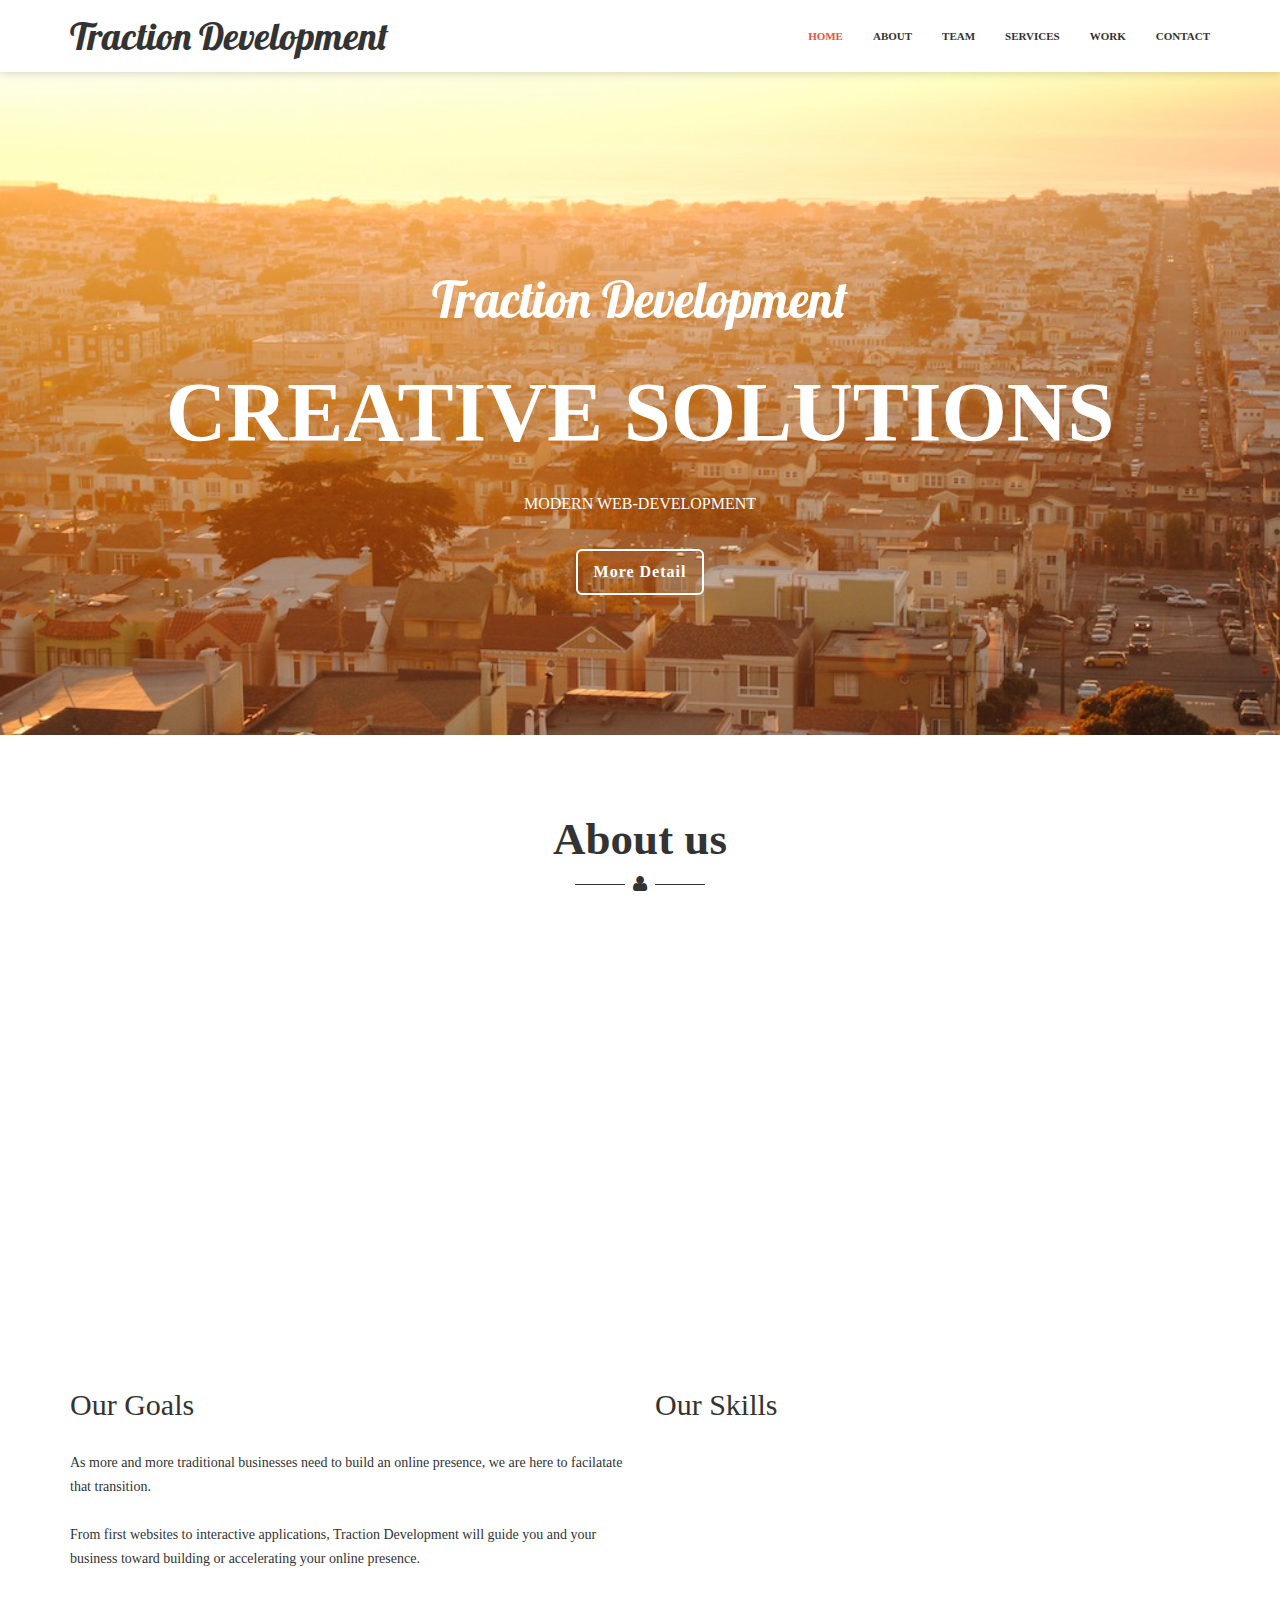
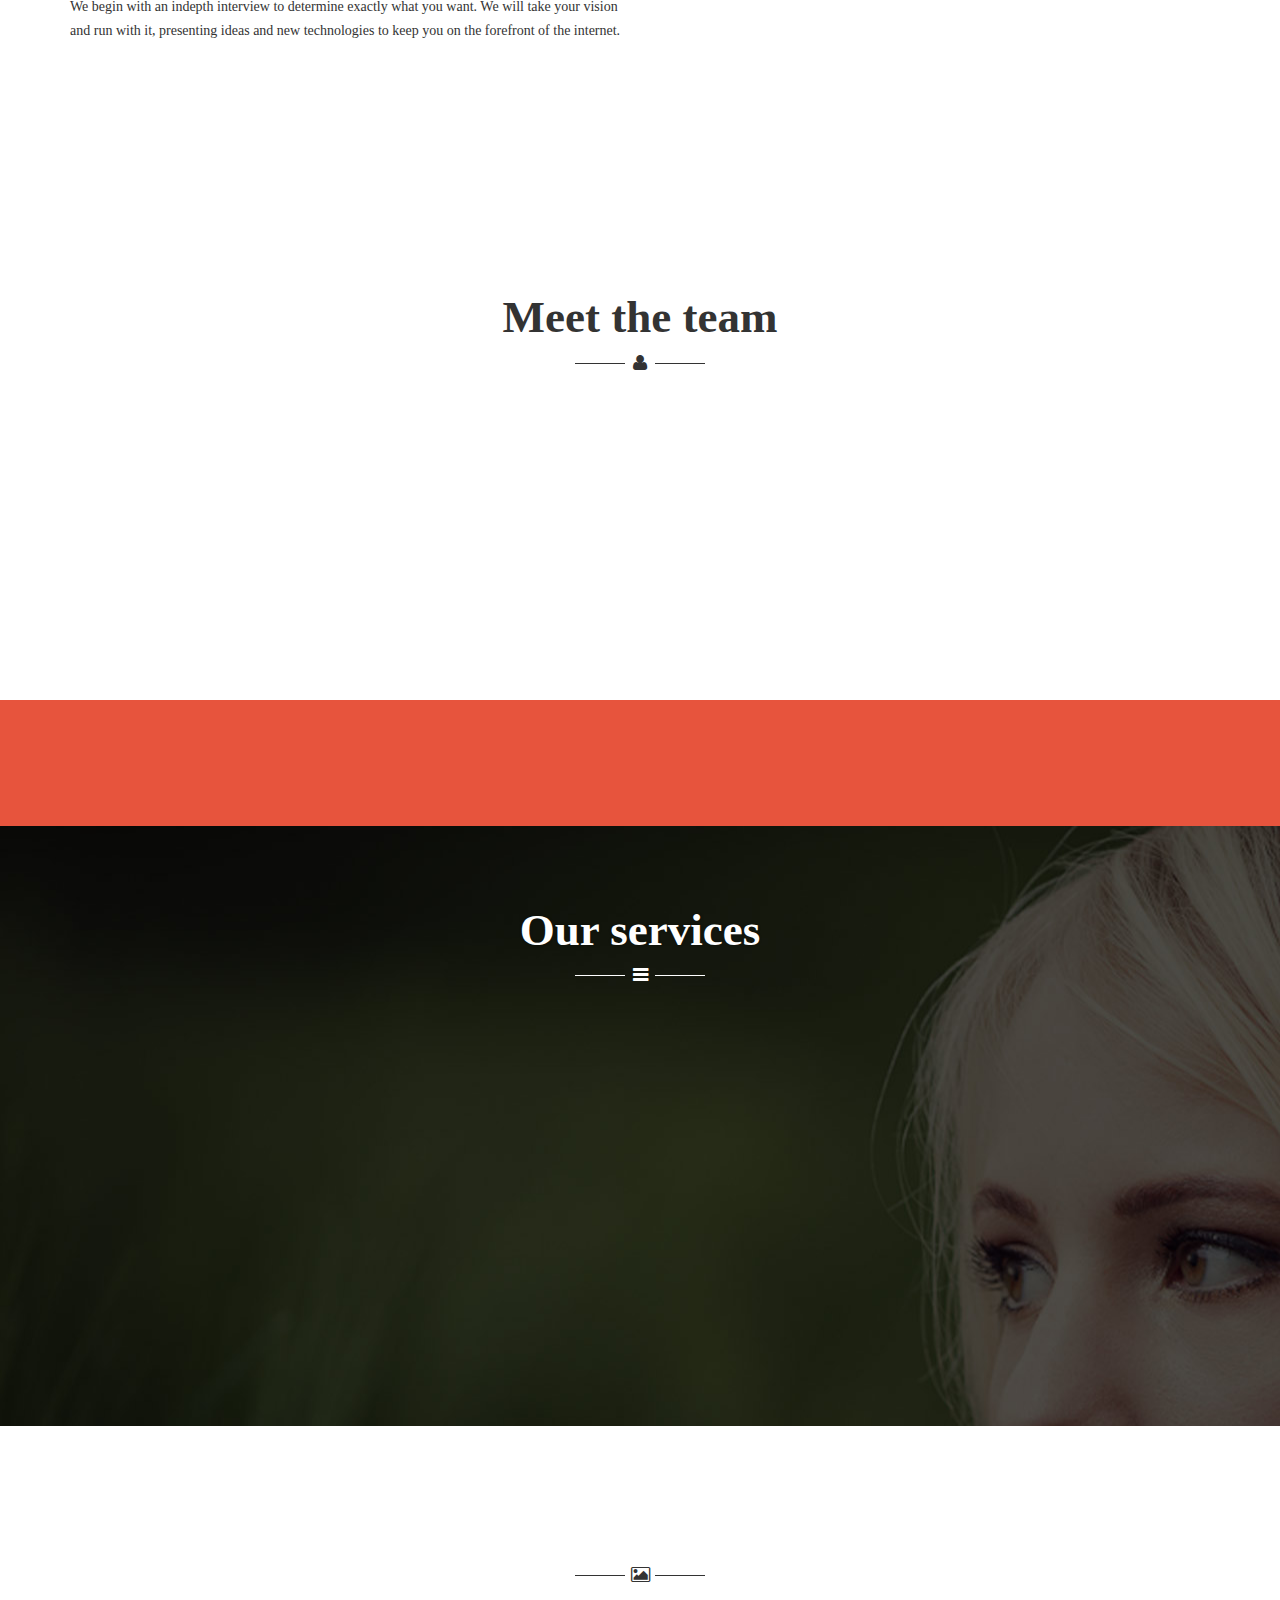
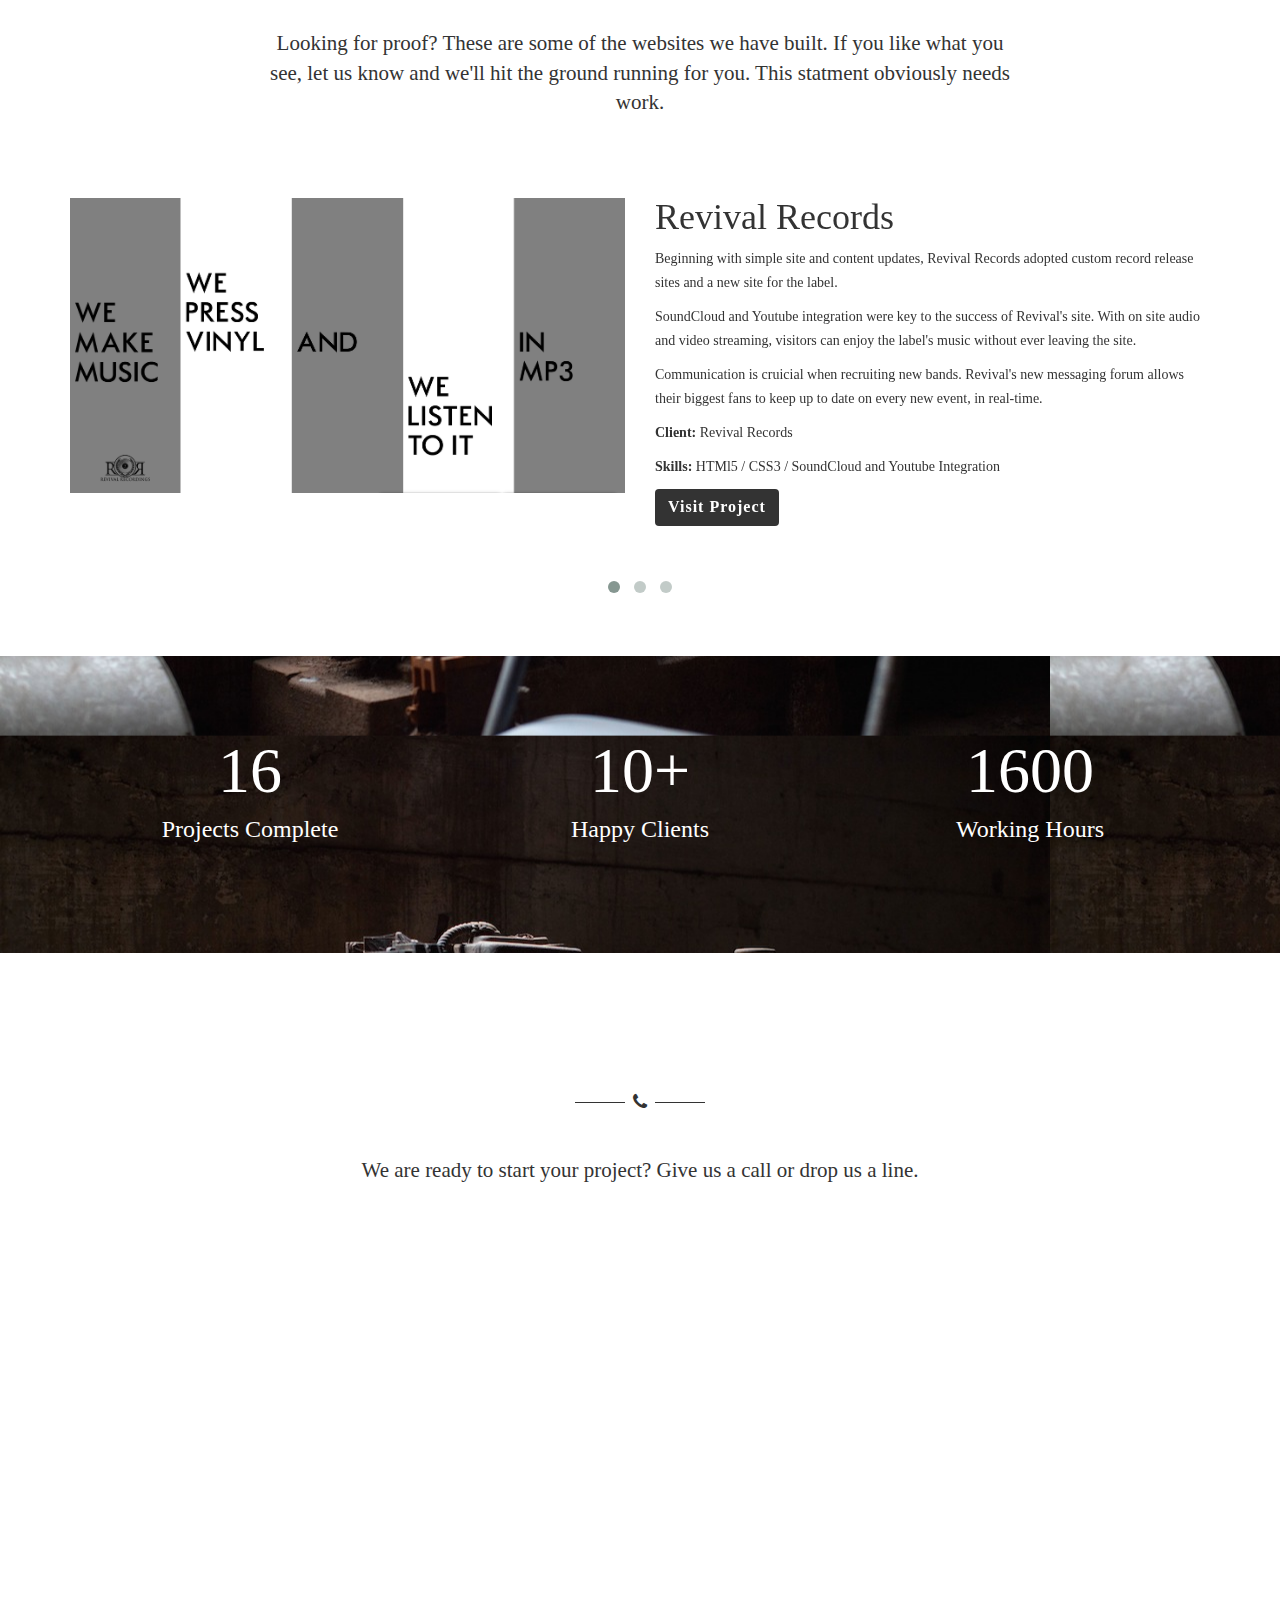
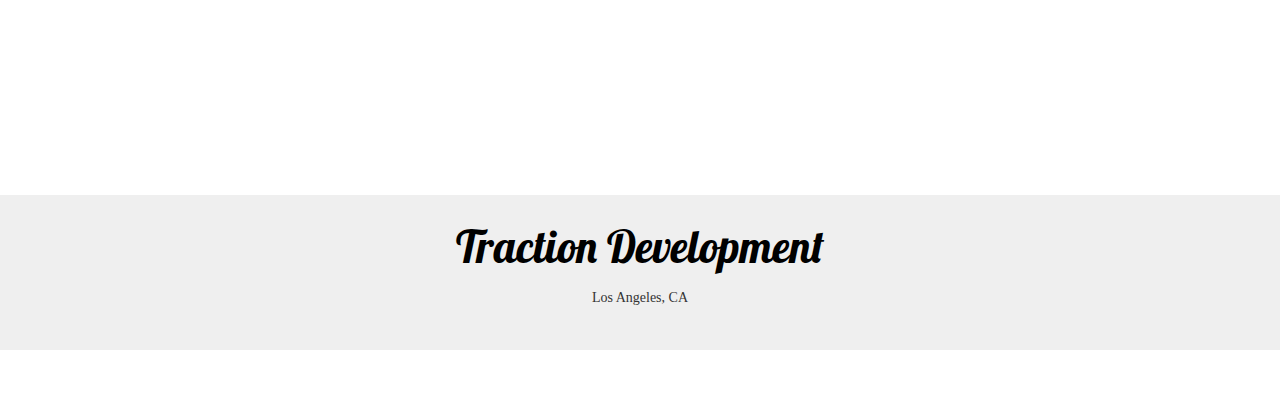
==== public/index.html @ d02f2bd7 "test predeploy for landing page" ====
<!DOCTYPE html>
<html lang="en">
    <head>
        <meta charset="utf-8">
        <meta http-equiv="X-UA-Compatible" content="IE=edge">
        <meta name="viewport" content="width=device-width, initial-scale=1">
        <title>Traction</title>

        <!-- Bootstrap -->
        <link href="bootstrap/css/bootstrap.min.css" rel="stylesheet">
        <!-- custom css -->
        <link href="css/style.css" rel="stylesheet" type="text/css" media="screen">
        <!-- font awesome for icons -->
        <link href="font-awesome-4.1.0/css/font-awesome.min.css" rel="stylesheet">
        <!--flex slider-->
        <link href="css/flexslider.css" rel="stylesheet" type="text/css" media="screen">
        <!-- animated css  -->
        <link href="css/animate.css" rel="stylesheet" type="text/css" media="screen">
        <!--web fonts-->      
        <link href='http://fonts.googleapis.com/css?family=Lato:300,400,700,900' rel='stylesheet' type='text/css'>
        <link href='http://fonts.googleapis.com/css?family=Lobster' rel='stylesheet' type='text/css'>

        <!--owl carousel css-->
        <link href="css/owl.carousel.css" rel="stylesheet" type="text/css" media="screen">
        <link href="css/owl.theme.css" rel="stylesheet" type="text/css" media="screen">
        <!--popups css-->
        <link href="css/magnific-popup.css" rel="stylesheet" type="text/css">
        <!-- HTML5 Shim and Respond.js IE8 support of HTML5 elements and media queries -->
        <!-- WARNING: Respond.js doesn't work if you view the page via file:// -->
        <!--[if lt IE 9]>
          <script src="https://oss.maxcdn.com/html5shiv/3.7.2/html5shiv.min.js"></script>
          <script src="https://oss.maxcdn.com/respond/1.4.2/respond.min.js"></script>
        <![endif]-->


    </head>
    <body data-spy="scroll" data-offset="80">
        <section id="navigation">
            <div class="navbar navbar-default navbar-static-top" role="navigation">
                <div class="container">
                    <div class="navbar-header">
                        <button type="button" class="navbar-toggle" data-toggle="collapse" data-target=".navbar-collapse">
                            <span class="sr-only">Toggle navigation</span>
                            <span class="icon-bar"></span>
                            <span class="icon-bar"></span>
                            <span class="icon-bar"></span>
                        </button>
                        <a class="navbar-brand" href="index.html">Traction Development</a>
                    </div>
                    <div class="navbar-collapse collapse">

                        <ul class="nav navbar-nav navbar-right">
                            <li><a href="#home">Home</a></li>
                            <li><a href="#about">About</a></li>
                            <li><a href="#team">Team</a></li>
                            <li><a href="#services">Services</a></li>
                            <li><a href="#work">Work</a></li>
                            <!-- <li><a href="#pricing">Pricing</a></li> -->
                            <!-- <li><a href="#blog">Blog</a></li> -->
                            <li><a href="#contact">Contact</a></li>
                        </ul>

                    </div><!--/.nav-collapse -->
                </div><!--/.container -->
            </div><!--navbar-default-->
        </section><!--navigation section end here-->
        <section id="home" data-stellar-background-ratio="0.5">
            <div class="home-content text-center">
                <div class="container">
                    <h1 class=" slide-logo">Traction Development</h1>
                    <div class="main-flex-slider">
                        <ul class="slides">
                            <li>
                                <h1>Creative Solutions</h1>

                            </li>
                            <li>
                                <h1>Personal Service</h1>

                            </li>
                            <li>
                                <h1>Open Communication</h1>

                            </li>
                        </ul>
                    </div> 
                    <h2 class="slide-btm-text">Modern web-development</h2>
                    <div class="home-link-btn text-center">
                        <p><a href="#about" class="btn btn-lg btn-border-white">More Detail </a></p>
                    </div>
                </div>
            </div>
        </section><!--home section end-->

        <section id="about" class="section-padding">
            <div class="container">
                <div class="row">
                    <div class="col-md-12">
                        <div class="center-heading text-center">
                            <h2>About us</h2>
                            <span class="icon"><i class="fa fa-user"></i></span> 
                        </div><!--center heading-->
                    </div>
                </div><!--center heading-->
                <div class="row">
                    <div class="col-md-8 col-md-offset-2 text-center wow animated fadeInUp" data-wow-duration="700ms" data-wow-delay="300ms">
                        <p class="lead margin-btm-30">
                            We are a creative agency located in Los Angeles, CA. New technology is our passion. We will work with you from inception to delivery, providing exceptional service and communication every step of the way. Building relationships is important to us, lets work together long-term.
                        </p>
                    </div>
                </div>
                <div class="row">
                    <div class="col-md-3 margin-btm-30">
                        <div class="service-box wow animated fadeInUp"  data-wow-duration="700ms" data-wow-delay="300ms">
                            <i class="fa fa-users"></i>
                            <h3>Customers Support</h3>
                            <p>Communication is an integral part of our web-development process. We are here to build what you want.</p>
                        </div>
                    </div><!--service col end-->
                    <div class="col-md-3 margin-btm-30">
                        <div class="service-box wow animated fadeInUp"  data-wow-duration="700ms" data-wow-delay="400ms">
                            <i class="fa fa-desktop"></i>
                            <h3>Fully responsive</h3>
                            <p>In a world with 1.75 billion smart phone users, mobile-first design is imperative. We build for the future.</p>
                        </div>
                    </div><!--service col end-->
                    <div class="col-md-3 margin-btm-30">
                        <div class="service-box wow animated fadeInUp"  data-wow-duration="700ms" data-wow-delay="500ms">
                            <i class="fa fa-image"></i>
                            <h3>Web Development</h3>
                            <p>Versed in front and backend development. We can work with you from landing page to app development. </p>
                        </div>
                    </div><!--service col end-->
                    <div class="col-md-3 margin-btm-30">
                        <div class="service-box wow animated fadeInUp"  data-wow-duration="700ms" data-wow-delay="600ms">
                            <i class="fa fa-crop"></i>
                            <h3>Design</h3>
                            <p>Have a design in mind, great, we'll build it. Need a jump-start, we can work with you to develop your personalized design with branding in mind.</p>
                        </div>
                    </div><!--service col end-->
                </div>
                <div class="divided-50"></div>
                <div class="row goals-skills-wrap">
                    <div class="col-md-6 margin-btm-30">
                        <h2>Our Goals</h2>
                        <p>As more and more traditional businesses need to build an online presence, we are here to facilatate that transition.</br></br> From first websites to interactive applications, Traction Development will guide you and your business toward building or accelerating your online presence.</br></br> We begin with an indepth interview to determine exactly what you want. We will take your vision and run with it, presenting ideas and new technologies to keep you on the forefront of the internet.
                        </p>

                    </div><!--goals-->
                    <div class="col-md-6 margin-btm-30">
                        <h2>Our Skills</h2>
                        <div class="skills-wrapper wow animated fadeInUp">
                            <h3 class="heading-progress">HTML/CSS/Frameworks<span class="pull-right"></span></h3>
                            <div class="progress">
                                <div class="progress-bar" style="width: 88%" aria-valuemax="100" aria-valuemin="0" aria-valuenow="88" role="progressbar">
                                </div>
                            </div>
                            <h3 class="heading-progress">Javascript/Angular JS <span class="pull-right"></span></h3>
                            <div class="progress">
                                <div class="progress-bar" style="width: 92%" aria-valuemax="100" aria-valuemin="0" aria-valuenow="92" role="progressbar">
                                </div>
                            </div>
                            <h3 class="heading-progress">Ruby on Rails <span class="pull-right"></span></h3>
                            <div class="progress">
                                <div class="progress-bar" style="width: 83%" aria-valuemax="100" aria-valuemin="0" aria-valuenow="83" role="progressbar">
                                </div>
                            </div>                    
                            <h3 class="heading-progress">APIs <span class="pull-right"></span></h3>
                            <div class="progress">
                                <div class="progress-bar" style="width: 95%" aria-valuemax="100" aria-valuemin="0" aria-valuenow="95" role="progressbar">
                                </div>
                            </div>                    
                            <h3 class="heading-progress">Database <span class="pull-right"></span></h3>
                            <div class="progress">
                                <div class="progress-bar" style="width: 80%" aria-valuemax="100" aria-valuemin="0" aria-valuenow="80" role="progressbar">
                                </div>
                            </div>                    
                        </div>

                    </div><!--goals-->
                </div>
            </div>
        </section><!--about section end-->
        <section id="team" class="section-padding">
            <div class="container">
                <div class="row">
                    <div class="col-sm-12">
                        <div class="center-heading text-center">
                            <h2>Meet the team</h2>
                            <span class="icon"><i class="fa fa-user"></i></span> 
                        </div><!--center heading-->
                    </div>
                </div><!--center heading-->
                <div class="row">
                    <div class="col-sm-3">
                        <div class="team-col wow animated fadeInLeft"  data-wow-duration="700ms" data-wow-delay="100ms">
                            <img src="img/closeup.jpg" alt="">
                            <h4>Peter</h4>
                            <span>Co-Founder/Developer</span>
                        </div>
                    </div><!--team col-->
                    <div class="col-sm-3">
                        <div class="team-col wow animated fadeInLeft"  data-wow-duration="700ms" data-wow-delay="200ms">
                            <img src="img/team-2.jpg" alt="">
                            <h4>Zach</h4>
                            <span>Co-Founder/Developer</span>
                        </div>
                    </div><!--team col-->
                    <div class="col-sm-3">
                        <div class="team-col wow animated fadeInLeft"  data-wow-duration="700ms" data-wow-delay="300ms">
                            <img src="img/team-3.jpg" alt="">
                            <h4>Nick</h4>
                            <span>Business Development/Project Manager</span>
                        </div>
                    </div><!--team col-->
                    <div class="col-sm-3">
                        <div class="team-col wow animated fadeInLeft"  data-wow-duration="700ms" data-wow-delay="400ms">
                            <img src="img/team-4.jpg" alt="">
                            <h4>John</h4>
                            <span>Seo</span>
                        </div>
                    </div><!--team col-->
                </div><div class="divided-50"></div>
            
                </div>
            </div>
        </section><!--team-->
       <!--  <section class="parallax testimonials bg-heading" data-stellar-background-ratio="0.5"> -->
            <!-- <div class="container"> -->
                <!-- <div class="row"> -->
                    <!-- <div class="col-md-12"> -->
                        <!-- <div class="center-heading text-center"> -->
                            <!-- <h2 class="wow animated bounceIn"  data-wow-duration="700ms" data-wow-delay="100ms">Testimonials</h2> -->
                            <!-- <span class="icon"><i class="fa fa-quote-left"></i></span>  -->
                        <!-- </div>center heading -->
                    <!-- </div> -->
                <!-- </div>center heading -->
                <!-- <div class="row"> -->
                    <!-- <div class="col-md-8 col-md-offset-2 text-center"> -->
                        <!-- <div id="testi-carousel" class="owl-carousel"> -->
                            <!-- <div> -->
                                <!-- <h4> -->
                                    <!-- <i class="fa fa-quote-left"></i> -->
                                    
                                <!-- </h4> -->
                                <!-- <p>-Michael CC</p> -->
                            <!-- </div>testimonials item like paragraph -->
                            <!-- <div> -->
                                <!-- <h4> -->
                                    <!-- <i class="fa fa-quote-left"></i>  Lorem ipsum dolor sit amet, consectetur adipiscing elit. Curabitur pellentesque neque eget diam posuere porta. Quisque ut nulla at nunc vehicula lacinia. -->
                                <!-- </h4> -->
                                <!-- <p>-Rakesh sharma</p> -->
                            <!-- </div>testimonials item like paragraph -->
                            <!-- <div> -->
                                <!-- <h4> -->
                                    <!-- <i class="fa fa-quote-left"></i>  Lorem ipsum dolor sit amet, consectetur adipiscing elit. Curabitur pellentesque neque eget diam posuere porta. Quisque ut nulla at nunc vehicula lacinia. -->
                                <!-- </h4> -->
                                <!-- <p>-Rakesh sharma</p> -->
                            <!-- </div>testimonials item like paragraph -->
                        <!-- </div> -->
                    <!-- </div> -->
                <!-- </div> -->

<!--             </div> -->
        <!-- </section>testimonials -->
        <section class="cta-1">
            <div class="container">
                <div class="row">
                    <div class="col-md-12 text-center">
                        <a href="#contact" class="btn btn-lg btn-border-white wow animated slideInLeft"  data-wow-duration="700ms" data-wow-delay="100ms">Hire us Now</a>
                    </div>
                </div>
            </div>
        </section><!--cta-1 end-->
        <section id="services" class="section-padding parallax bg-heading" data-stellar-background-ratio="0.5">
            <div class="container">
                <div class="row">
                    <div class="col-md-12">
                        <div class="center-heading text-center">
                            <h2>Our Services</h2>
                            <span class="icon"><i class="fa fa-bars"></i></span> 
                        </div><!--center heading-->
                    </div>
                </div><!--center heading-->
                <div class="row">
                    <div class="col-md-6 margin-btm-30 wow animated fadeInLeft"  data-wow-duration="700ms" data-wow-delay="100ms">
                        <div class="row">
                            <div class="col-md-2">
                                <div class="service-icon">
                                    <i class="fa fa-image"></i>                                                                      
                                </div>
                            </div><!--service-icon col-->
                            <div class="col-md-10">
                                <div class="service-info">
                                    <h4>Web Design</h4>
                                    <p>
                                        We design websites to help you and your business grow. From conception to completion, landing pages to web applications, we will cater to what YOU want. 
                                    </p>
                                </div>
                            </div><!--service-info-col-->
                        </div>
                    </div><!--service-col-->
                    <div class="col-md-6 margin-btm-30 wow animated fadeInRight"  data-wow-duration="700ms" data-wow-delay="200ms">
                        <div class="row">
                            <div class="col-md-2">
                                <div class="service-icon">
                                    <i class="fa fa-crop"></i>                                                                      
                                </div>
                            </div><!--service-icon col-->
                            <div class="col-md-10">
                                <div class="service-info">
                                    <h4>Web Development</h4>
                                    <p>
                                        What's the difference? Development is bringing ideas to fruition. In addition to creating great designs and ideas, we have the knowledge and tools to bring ideas to life.
                                    </p>
                                </div>
                            </div><!--service-info-col-->
                        </div>
                    </div><!--service-col-->
                </div><!--services-row-->
                <div class="divided-50"></div>
                <div class="row">
                    <div class="col-md-6 margin-btm-30 wow animated fadeInUp"  data-wow-duration="700ms" data-wow-delay="300ms">
                        <div class="row">
                            <div class="col-md-2">
                                <div class="service-icon">
                                    <i class="fa fa-users"></i>                                                                      
                                </div>
                            </div><!--service-icon col-->
                            <div class="col-md-10">
                                <div class="service-info">
                                    <h4>Graphic Design</h4>
                                    <p>
                                        Great websites are based on great design. Creating images and type are just the beginning. Let us show you what we can do.
                                    </p>
                                </div>
                            </div><!--service-info-col-->
                        </div>
                    </div><!--service-col-->
                    <div class="col-md-6 margin-btm-30 wow animated fadeInUp"  data-wow-duration="700ms" data-wow-delay="400ms">
                        <div class="row">
                            <div class="col-md-2">
                                <div class="service-icon">
                                    <i class="fa fa-desktop"></i>                                                                      
                                </div>
                            </div><!--service-icon col-->
                            <div class="col-md-10">
                                <div class="service-info">
                                    <h4>Social Media</h4>
                                    <p>
                                        We've built tools to help increase your social media presence. Promote your business and content on social media using methods that focus on your target market.
                                    </p>
                                </div>
                            </div><!--service-info-col-->
                        </div>
                    </div><!--service-col-->
                </div><!--services-row-->
            </div>
        </section><!--services-->
        <section id="work" class="section-padding">
            <div class="container">
                <div class="row">
                    <div class="col-md-12">
                        <div class="center-heading text-center">
                            <h2 class=" wow animated bounceIn"  data-wow-duration="700ms" data-wow-delay="100ms">Our Portfolio</h2>
                            <span class="icon"><i class="fa fa-image"></i></span> 
                        </div><!--center heading-->
                    </div>
                </div><!--center heading-->
                <div class="row">
                    <div class="col-md-8 col-md-offset-2 text-center">
                        <p class="lead margin-btm-30">
                           Looking for proof? These are some of the websites we have built. If you like what you see, let us know and we'll hit the ground running for you. This statment obviously needs work.
                        </p>
                    </div>
                </div>
                <div class="divided-50"></div>
                <div class="row">
                    <div id="work-slide" class="owl-carousel">
                        <div>
                            <div class="col-md-6 margin-btm-30">
                                <img src="img/flashscreenshot.png" class="img-responsive" alt="">
                            </div>
                            <div class="col-md-6">
                                <div class="work-detail">
                                    <h1>Revival Records</h1>
                                    <p>
                                        Beginning with simple site and content updates, Revival Records adopted custom record release sites and a new site for the label.
                                    </p>
                                    <p>
                                        SoundCloud and Youtube integration were key to the success of Revival's site. With on site audio and video streaming, visitors can enjoy the label's music without ever leaving the site.
                                    </p>
                                    <p>
                                        Communication is cruicial when recruiting new bands. Revival's new messaging forum allows their biggest fans to keep up to date on every new event, in real-time.
                                    </p>
                                    <p><strong>Client:</strong> Revival Records</p>
                                    <p><strong>Skills:</strong> HTMl5 / CSS3 / SoundCloud and Youtube Integration</p>
                                    <p><a href="#" class="btn btn-dark">Visit Project</a></p>
                                </div>
                            </div>
                        </div><!--testimonials item like paragraph-->
                        <div>

                            <div class="col-md-6 margin-btm-30">
                                <div class="work-detail">
                                    <h1>orderboard</h1>
                                    <p>
                                        Orderboard is our firms ongoing project, dedicated to simplifing the local food chain. It shouldn't be difficult to eat local fresh food. We think you'll agree.
                                    </p>
                                    <p>
                                        From concept to MVP, orderboard was built with the consumer in mind. Ease of use and simplicity were key to the application design.
                                    </p>
                                    <p>
                                       Built with postgreSQL, orderboard is built to handle large amounts of data, securely storing this information with industry standard security. 
                                    </p>
                                    <p><strong>Cleant:</strong> orderboard</p>
                                    <p><strong>Skills:</strong> Ruby on Rails</p>
                                    <p><a href="#" class="btn btn-dark">Visit Project</a></p>
                                </div>
                            </div>
                            <div class="col-md-6">
                                <img src="img/orderboard.png" class="img-responsive" alt="">
                            </div>
                        </div><!--testimonials item like paragraph-->
                        <div>
                            <div class="col-md-6 margin-btm-30">
                                <img src="img/humble.png" class="img-responsive" alt="">
                            </div>
                            <div class="col-md-6">
                                <div class="work-detail">
                                    <h1>Humble Cup</h1>
                                    <p>
                                        The Humble Cup is a single serving of just roasted coffee that comes in a super convenient & innovate filter + dripper combo. Imagine if a winged nyan-can and a loose leaf tea bag spawned a coffee offspring. Just rip it open, sling those wings over your Keep Cup, and drip hot water over the precisely ground coffee bed, and boom – you’ve got yourself amazing coffee.
                                    </p>
                                    <p>
                                        With built in payment integration, orders and payments can be processed without leaving the Humble site.
                                    </p>
                                   
                                    <p><strong>Cleant:</strong> Humble Cup</p>
                                    <p><strong>Skills:</strong> HTMl5 / CSS3 / Bootstrap3 / Stripe Integration</p>
                                    <p><a href="#" class="btn btn-dark">Visit Project</a></p>
                                </div>
                            </div>
                        </div><!--testimonials item like paragraph-->                     
                    </div>
                </div><!--portfolio carousel slide use for single item detail-->
            </div>
            <div class="divided-50"></div>
            
        <section class="fun-facts parallax" data-stellar-background-ratio="0.5">
            <div class="container">
                <div class="row">
                    <div class="col-md-4 margin-btm-30 text-center">
                        <div class="fact-inner">
                            <h1 class="counter">16</h1>
                            <h3>Projects Complete</h3>
                        </div>
                    </div><!--facts col-->
                      <div class="col-md-4 margin-btm-30 text-center">
                        <div class="fact-inner">
                            <h1><span class="counter">10</span>+</h1>
                            <h3>Happy Clients</h3>
                        </div>
                    </div><!--facts col-->
                       <div class="col-md-4 margin-btm-30 text-center">
                        <div class="fact-inner">
                            <h1><span class="counter">1600</span></h1>
                            <h3>Working Hours</h3>
                        </div>
                    </div><!--facts col-->
                </div>
            </div>
        </section><!--fun facts-->
       
        

        <section id="contact" class="section-padding">
            <div class="container">
                <div class="row">
                    <div class="col-md-12">
                        <div class="center-heading text-center">
                            <h2 class=" wow animated fadeInRight"  data-wow-duration="700ms" data-wow-delay="100ms">Keep in touch</h2>
                            <span class="icon"><i class="fa fa-phone"></i></span> 
                        </div><!--center heading-->
                    </div>
                </div><!--center heading-->
                <div class="row">
                    <div class="col-md-12 text-center">
                        <p class="lead">
                            We are ready to start your project? Give us a call or drop us a line.
                        </p>
                    </div>
                </div>
                <div class="divided-50"></div>
                <div class="row contact-form">    
                    <div class="col-md-7 wow animated fadeInUp margin-btm-30"  data-wow-duration="700ms" data-wow-delay="300ms">
                        <form role="form">
                            <div class="form-group">
                                <label for="name">Name</label>
                                <input type="email" class="form-control" id="name" required="">
                            </div>
                            <div class="form-group">
                                <label for="email">Email</label>
                                <input type="password" class="form-control" id="email" required="">
                            </div>
                            <div class="form-group">
                                <label for="message">Message</label>
                                <textarea class="form-control" rows="7" id="message" required=""></textarea>
                            </div> <div class="clearfix"></div>                     
                            <p class="text-right">
                                <button type="submit" class="btn btn-theme btn-lg">Send Message</button>
                            </p>
                        </form>
                    </div><!--form col-->
                    <div class="col-md-5">
                           <div class=" margin-btm-30 address-info wow animated bounceIn"  data-wow-duration="700ms" data-wow-delay="200ms">
                        <h3>Our Office</h3>
                        <p><i class="fa fa-map-marker"></i> Address: 830 Traction Ave #3a, Los Angeles, CA, 90013</p>
                        <p><i class="fa fa-phone"></i> Phone: (323) 989-2902</p>
                        <p><i class="fa fa-envelope"></i> Email: hi@tractiondevelopment.com</p>
                        <p><strong>Monday - Friday : </strong> 9:30 Am - 5:30 Pm</p>
                        <p><strong>Saturday - Sunday: </strong> Closed</p>
                    </div>
                        <div class=" address-info wow animated bounceIn"  data-wow-duration="700ms" data-wow-delay="400ms">
                            <h3>Elsewhere</h3>
                            <ul class="list-inline social">
                                <li><a href="#"><i class="fa fa-facebook"></i></a></li>
                                <li><a href="#"><i class="fa fa-twitter"></i></a></li>
                                <li><a href="#"><i class="fa fa-google-plus"></i></a></li>
                                <li><a href="#"><i class="fa fa-linkedin"></i></a></li>
                                <li><a href="#"><i class="fa fa-dribbble"></i></a></li>
                                <li><a href="#"><i class="fa fa-pinterest"></i></a></li>
                            </ul>
                        </div>
                    </div>
                </div>
            </div>
        </section><!--contact-->
        <div class="divided-50"></div>

        <footer id="footer">
            <div class="container text-center">
                <a href="#home" class="to-top">Traction Development</a>
                <span>Los Angeles, CA</span>
            </div>
        </footer>
        <!--scripts and plugins -->
        <!--must need plugin jquery-->
        <script src="js/jquery.min.js"></script>        
        <!--bootstrap js plugin-->
        <script src="bootstrap/js/bootstrap.min.js" type="text/javascript"></script>
        <!--easing plugin for smooth scroll-->
        <script src="js/jquery.easing.1.3.min.js" type="text/javascript"></script>
        <script src="js/jquery.sticky.js" type="text/javascript"></script>
        <!--digit countdown plugin-->
        <script src="http://cdnjs.cloudflare.com/ajax/libs/waypoints/2.0.3/waypoints.min.js"></script>
        <!--digit countdown plugin-->
        <script src="js/jquery.counterup.min.js" type="text/javascript"></script>
        <!--on scroll animation-->
        <script src="js/wow.min.js" type="text/javascript"></script> 
        <script src="js/jquery.flexslider-min.js" type="text/javascript"></script>
        <script src="js/jquery.mixitup.min.js" type="text/javascript"></script>
        <script src="js/jquery.stellar.min.js" type="text/javascript"></script>
        <!--owl carousel slider-->
        <script src="js/owl.carousel.min.js" type="text/javascript"></script>
        <!--popup js-->
        <script src="js/jquery.magnific-popup.min.js" type="text/javascript"></script>

        <!--customizable plugin edit according to your needs-->
        <script src="js/custom.js" type="text/javascript"></script>
    </body>
</html>
---- public/css/style.css ----
/* 
    Document   : Quick
    Created on : Jul 22, 2014, 10:15:10 PM
    Author     : Design_mylife
    Description:Multi options one page creative theme for agencies
    Version    : V1.0
*/

body { 
    -webkit-font-smoothing: antialiased;
    -webkit-text-size-adjust: 100%;
    -ms-text-size-adjust: 100%;
    font-family: 'Roboto Slab', serif;
    color:#333;
    font-size: 14px;
    line-height: 24px;
    background-color: #fff;
   


}

/*
/*-----------------------------------------------------------------------------------*/
/*  RESET
/*-----------------------------------------------------------------------------------*/
*,
*:before,
*:after {
    -webkit-box-sizing: border-box;
    -moz-box-sizing: border-box;
    box-sizing: border-box;
}
:focus {
    outline: 0 !important
}
a {
    -webkit-transition: all .3s ease-in-out;
    -moz-transition: all .3s ease-in-out;
    transition: all .3s ease-in-out;
    color:#000;
    text-decoration: none;
}
a:hover{
    color:#e7543d;
    text-decoration:none;
}
h1,h2,h3,h4,h5,h6{
    margin-top: 0px;
}
.section-padding{
    padding-top: 80px;
    padding-bottom: 50px;

}
.divided-50{
    height: 50px;
    width:100%;
}
.margin-btm-30{
    margin-bottom: 30px;
}
::selection {
    background:#e7543d; /* Safari */
    color: #fff;
}
::-moz-selection {
    background:#e7543d; /* Firefox */
    color: #fff;
}
/**********bootstrap navigation overrides***********/
.navbar-default {
    background-color: transparent;
    border:0;
    box-shadow: 0px 0px 10px rgba(0,0,0,0.2);
    width:100%;
    min-height: 70px;
    padding: 10px 0;
}
.navbar {
    position: relative;
    margin-bottom: 0px;
    border: 1px solid transparent;
}
.navbar-default .navbar-nav>li>a {
    font-size: 11px;
    color:#333;
    text-transform: uppercase;
    font-weight: 700;
}
.navbar-default .navbar-nav>li>a:hover{
    color:#E7543D;
}
.navbar-default .navbar-nav>.active>a, .navbar-default .navbar-nav>.active>a:hover, .navbar-default .navbar-nav>.active>a:focus {
    color: #E7543D;
    background-color: transparent;
}
.navbar-brand {
    float: left;
    height: 50px;
    padding: 15px 15px;
    font-size: 38px;
    line-height: 20px;
    color:#333 !important;
    font-family: 'Lobster', cursive;
    font-weight: 400;
}
/*****************home ********
******************************/
#home {
  background-color: #444;
background-position: center 0%;
background-size: cover;
background-repeat: repeat;
background-attachment: fixed;
background-image: url(../img/background2.jpg);
padding-top:200px;
padding-bottom: 130px;
overflow-x: hidden;
overflow-y: hidden;
}
@media(max-width:767px){
    #home{
        padding-top: 150px;
        padding-bottom: 100px;
    } 
}
h1.slide-logo{
    color:#fff;
    margin-top:0;
    margin-bottom: 40px;
   font-family: 'Lobster', cursive;
font-weight: 400;
font-size: 50px;
}
h2.slide-btm-text{
    
    text-align: center;
    margin: 30px 0;
    font-weight: 300;
    color:#fff;
    font-size: 16px;
    line-height: 30px;
    text-transform: uppercase;
}
.main-flex-slider{
    text-align: center;
    overflow: hidden;
}

.main-flex-slider h1{
    font-size: 6em;
    color:#fff;
    text-transform: uppercase;
    font-weight: 700;
    margin-bottom: 60px;
    margin:0;
}
@media(max-width:767px){
    .main-flex-slider h1{
        font-size: 4em;
    }   
}
@media(max-width:420px){
    .main-flex-slider h1{
        font-size: 3em;
    }   
    h2.slide-btm-text{
        display: none;
    }
    .home-link-btn{
        margin-top: 10px;
    }
}
/***************buttons*****************************/
.btn {
    font-weight: 700;
    font-size: 16px;
    text-shadow: none !important;
    -webkit-text-shadow:none !important;
    text-transform: capitalize;
    -webkit-transition: all 200ms ease-in;
    -o-transition: all 200ms ease-in;
    -moz-transition: all 200ms ease-in;
    transition: all 200ms ease-in;
  
    -webkit-box-shadow: none;
    -moz-box-shadow: none;
    box-shadow: none;
    display: inline-block;
    letter-spacing: 1px;
}
.btn-xs{
    font-size: 12px;
    text-transform: capitalize;
    font-weight: 300;
}
.btn-border-white{
    border: 2px solid #fff;
    color:#fff;
    
}
.btn-border-white:hover{
    color:#333;
    border-color: #fff;
    background-color: #fff;
}
.btn-dark{
    background-color: #333;
    color:#fff;
}
.btn-dark:hover{
    color:#fff;
    background-color: #e7543d;
}
.btn-theme{
    background-color: #e7543d;
    color:#fff;
}
.btn-theme:hover{
    color:#fff;
    background-color: #333;
}

/*heading center**/
.center-heading {
    margin-bottom: 40px
}
.center-heading h2 {
    font-weight: 700;
    text-transform: lowercase;
    font-size: 45px;
    color: #333;
}
.center-heading h2:first-letter{
    text-transform: uppercase;
}
.center-heading .icon {
    display: inline-block;
    font-size: 18px;
    line-height: 21px;
    width: 130px;
    margin: 0 auto;
    position: relative;
    color:  #333;
}
.center-heading .icon:before {
    display: inline-block;
    content: "";
    border-bottom: 1px solid #333;
    position: absolute;
    left: 0;
    top: 10px;
    width: 50px;
}
.center-heading .icon:after {
    display: inline-block;
    content: "";
    border-bottom: 1px solid #333;
    position: absolute;
    right: 0;
    top: 10px;
    width: 50px;
}

/*************parallax*************/
.parallax {
    background-position: 0 0;
    background-repeat: no-repeat;
    background-size: 100% auto;
    width: 100%;
    background-size: cover;
    background-attachment: fixed;

}
/**services****/
.service-box{
    text-align: center;
}
.service-box i{
    width:60px;
    height: 60px;
    line-height: 60px;
    text-align: center;
    color:#e7543d;
    font-size: 40px;
      margin-bottom: 20px;
    -webkit-transition: 0.7s ease-in-out;
    -moz-transition: 0.7s ease-in-out;
    -ms-transition: 0.7s ease-in-out;
    -o-transition: 0.7s ease-in-out;
    transition: 0.7s ease-in-out;
}
.service-box:hover i{
        -webkit-transform: rotateY(360deg);
    -moz-transform: rotateY(360deg);
    -ms-transform: rotateY(360deg);
    -o-transform: rotateY(360deg);
}
.service-box h3{
    font-weight: 300;
}

/*team*/
.team-col{
    text-align: center;
    margin-bottom: 25px;
}
.team-col img{
    width:100px;
    height: 100px;
    border-radius: 50px;
    -webkit-border-radius: 50px;
   position: relative;
top: 0px;
box-shadow: 0px 2px 1px 0px rgba(0, 0, 0, 0.4);
-webkit-transition: top 0.15s linear;
-moz-transition: top 0.15s linear;
-ms-transition: top 0.15s linear;
-o-transition: top 0.15s linear;
transition: top 0.15s linear;
}
.team-col h4{
    font-weight: 300;
    margin-top: 15px;
    margin-bottom: 0px;
    color:#000;
}
.team-col span{
    color:#777;
    font-size: 12px;
}
.team-col:hover img{
     top: -5px;
    box-shadow: 0px 3px 5px -1px rgba(0, 0, 0, 0.5);
}
/**testimonials**/
.testimonials{
    background:url(../img/showcase-3.jpg);
    padding: 80px 0;
}
.bg-heading .center-heading h2{
    color:#fff;
    text-shadow: 0px 0px 3px rgba(0,0,0,0.33);
}
.bg-heading .center-heading .icon {
 
    color:  #fff;
}
.bg-heading .center-heading .icon:before {
     border-color: #fff;
}
.bg-heading .center-heading .icon:after {
    border-color: #fff;
}
#testi-carousel h4{
    color:#fff;
    font-weight: 300;
    font-size: 24px;
    line-height: 30px;
}
#testi-carousel p{
    color:#e7543d;
}

/**cta-1**/
.cta-1{
    padding: 40px 0;
    background-color: #e7543d;
}
/**cta-2**/
.cta-2{
    padding: 40px 0;
    background-color: #333;
}
/**cta-2**/
.cta-3{
    padding: 40px 0;
    background-color:#e7543d;
}
.cta-3 h3{
    color:#fff;
    font-size: 40px;
    margin-bottom: 20px;
    font-family: 'Lobster', cursive;
font-weight: 400;
}
/***our services****/
#services{
    background: url('../img/showcase-1.jpg');
}
.service-icon i{
    width:70px;
    height: 70px;
    line-height: 70px;
    text-align: center;
    color:#fff;
    background-color: #e7543d;
    border-radius: 35px;
    -webkit-border-radius: 35px;
    margin-bottom: 10px;
    font-size: 30px;
}
.service-info h4{
    color:#e7543d;
    font-size: 24px;
    font-weight: 400;
}
.service-info p{
    color:#fff;
    font-weight: 300;
}


/***************portfolio***********/
/*mix it up filter*/
#grid .mix{
    display: none;
    opacity: 0;
}

.portfolio-filters{
    margin-bottom: 30px;
    list-style: none;
    padding: 0;
}
.portfolio-filters li{
    display:inline-block;
    border:1px solid #eeeeee;
    padding: 10px 16px;
    cursor: pointer;
    font-size: 10px ;
    text-transform: uppercase;
    margin-bottom: 5px;
    font-weight: 700;
    color:#999;
       -webkit-transition: 0.7s ease-in-out;
    -moz-transition: 0.7s ease-in-out;
    -ms-transition: 0.7s ease-in-out;
    -o-transition: 0.7s ease-in-out;
    transition: 0.7s ease-in-out;
}
.portfolio-filters li:hover{
    background-color: #e7543d;
    color:#fff;
    border-color:#e7543d;
}
.portfolio-filters li.active{
    background-color: #e7543d;
    color:#fff;
    border-color:#e7543d;
}

/************************image hover effect*******************/

.item-img-wrap{
    position: relative;
    text-align: center;
    overflow: hidden;

}
.item-img-wrap img{
    -webkit-transition:all 200ms linear; 
    -moz-transition:all 200ms linear; 
    -o-transition:all 200ms linear; 
    -ms-transition:all 200ms linear; 
    transition:all 200ms linear; 
}
.item-img-overlay{
    position: absolute;
    width:100%;
    height: 100%;
    left: 0;
    top: 0;
}
.item-img-overlay span{
    width: 100%;
    height: 100%;
    position: absolute;
    top: 0;
    left: 0;
    background: url(../img/plus.png) no-repeat center center rgba(231, 84, 61, 0.6);
    -ms-filter: "progid:DXImageTransform.Microsoft.Alpha(Opacity=0)";
    filter: alpha(opacity=0);
    opacity: 0;
    -webkit-transition: opacity 250ms linear;
    transition: opacity 250ms linear;
}

.item-img-wrap:hover .item-img-overlay span{
    opacity: 1;
}
.item-img-wrap:hover img{
    -moz-transform: scale(1.1); 
    -webkit-transform: scale(1.1); 
    -o-transform: scale(1.1); 
    transform: scale(1.1); 
}


/***pricing tables****/
.plan-wrap{
      border: 1px solid #EFEFEF;
}
.price-title{
   padding: 20px 0;
background: #f4f7f8;
text-align: center;
 border-bottom: 1px solid #EFEFEF;
}
.price-title h4{
    margin: 0;
}
.plan-price{
    padding: 20px 0;  
    text-align: center;
    border-bottom: 1px solid #efefef;
}
.plan-price h2 span{
    font-size: 12px;
    font-weight: 300;
    vertical-align: middle;
    color:#777;
    margin-right: 5px;
}
.plan-price h2{
    font-size: 45px;
    color:#333;
    margin: 0;
}
.plan-features li{
    display: block;
margin: 0;
padding: 10px 30px;
border-bottom: 1px solid #EFEFEF;
font-size: 16px;
}

.plan-features li i{
    margin-right: 15px;
    color:#999;
}
.plan-link{
    padding: 15px 0;
    text-align: center;
}
.plan-wrap.popular .price-title{
    background-color: #e7543d;
    color:#fff;
}

/***contact***/
.address-info h3{
    font-weight: 400;
    color:#000;
    margin-bottom: 20px;
    font-size: 17px;
}
.address-info p i{
    color:#e7543d;
    margin-right: 10px;
}
.address-info p{
    color:#777;
}
.social li a i{
    font-size: 20px;
    color:#777;
    width:40px;
    margin-bottom: 3px;
    height: 40px;
    line-height: 40px;
    text-align: center;
    background-color: #f4f4f2;
       -webkit-transition:all 200ms linear; 
    -moz-transition:all 200ms linear; 
    -o-transition:all 200ms linear; 
    -ms-transition:all 200ms linear; 
    transition:all 200ms linear; 
}
.social li a i:hover{
    color:#fff;
    background-color: #e7543d;
}

.contact-form form .form-control{
    min-height: 45px;
}
/*forms*/
select,
textarea,
input[type="text"],
input[type="password"],
input[type="datetime"],
input[type="datetime-local"],
input[type="date"],
input[type="month"],
input[type="time"],
input[type="week"],
input[type="number"],
input[type="email"],
input[type="url"],
input[type="search"],
input[type="tel"],
input[type="color"],
.form-control{
   -webkit-border-radius: 1px;
   border-radius: 1px;
background-color: #fff;
border: 1px solid rgb(185,185,185);
border-top-color: rgb(160,160,160);
box-shadow: inset 0px 1px 2px rgba(0,0,0,0.1);
    font-size: 12px;
    color: #7a7a7a;
   
    background: #FFF;
    -webkit-transition: all 200ms ease-in;
    -o-transition: all 200ms ease-in;
    -moz-transition: all 200ms ease-in;
    transition: all 200ms ease-in;
}
textarea:focus,
input[type="text"]:focus,
input[type="password"]:focus,
input[type="datetime"]:focus,
input[type="datetime-local"]:focus,
input[type="date"]:focus,
input[type="month"]:focus,
input[type="time"]:focus,
input[type="week"]:focus,
input[type="number"]:focus,
input[type="email"]:focus,
input[type="url"]:focus,
input[type="search"]:focus,
input[type="tel"]:focus,
input[type="color"]:focus,
.form-control:focus{
    border-color: #777;
    background: #FFF;
    -webkit-box-shadow: none;
    -moz-box-shadow: none;
    box-shadow: none;
}


/*********footer************/
#footer{
    padding: 40px 0;
    background-color: #efefef;
}
a.to-top{
  color:#000 !important;
font-family: 'Lobster', cursive;
font-weight: 400;
font-size: 44px;
}
#footer span{
    display: block;
    margin-top: 15px;
}


/***************blog****************/
.blog-desc h3{
    margin-top:12px;
    margin-bottom: 7px;
    font-weight: 300;
}
.blog-desc span{
    color:#777;
    font-size: 13px;
    display: block;
}
.blog-desc p{
    margin: 10px 0;
}
.blog-intro-text .center-heading h2{
    font-size: 50px;
    text-transform: uppercase;
}
.blog-intro-text h5{
    color:#fff;
    font-size: 20px;
    margin-bottom: 25px;
    line-height: 35px;
    font-weight: 100;
    text-transform: uppercase;
    display: inline-block;
    border-bottom: 3px solid rgba(255,255,255,.3);
}
.blog-post-info h3{
    font-weight: 300;
    margin: 13px 0;
}

.blog-post-info p{
    font-size: 13px;
}
.blog-post-wrap{
    border-bottom: 1px solid #ddd;
    padding-bottom: 20px;
    margin-bottom: 30px;
}
.post-date{
    border-bottom: 1px solid #ddd;
    padding-bottom: 10px;
    margin-bottom: 10px;
}
.post-left-info{
    text-align: right;
}
.post-left-info p{
    margin: 5px 0;
        font-size: 12px;
}
.post-left-info p i{
    margin-right: 5px;
    color:#777;

}
iframe {
    border: none;
    width:100%;
}

/*sidebar**/
.post-sidebar-box{
    margin-bottom: 30px;
}
.post-sidebar-box h4{
    font-size: 17px;
    
}
.post-sidebar-box p{
    font-size: 13px;
}
.cat-list li{
    padding: 5px 0;
    border-bottom: 1px solid #e5e5e5;
}
.cat-list li a{
    color:#888;
    margin-right: 10px;
    font-size: 12px;
}
.cat-list li i{
    color:#888;
    margin-right: 10px;
    transition: all 0.3s ease-in-out;
    -webkit-transition: all 0.3s ease-in-out;
    -moz-transition: all 0.3s ease-in-out;
    -o-transition: all 0.3s ease-in-out;
}
.cat-list li:hover i{
    margin-left: 5px;
}
.cat-list li a:hover{
    color:#e7543d;
}
blockquote{
    color:#aaa;
}
.post-cmnt-wrap h4{
    margin-bottom: 25px;
}
.comment-list{
    padding: 10px;
    margin-bottom: 30px;
    border-bottom: 1px solid #ddd;
    background-color: #eee;
}
.comment-list h4{
    margin-bottom: 5px;
    font-size: 13px;
    font-weight: 700;
}
.comment-list h4 a{
    color:#e7543d;
    margin-left: 8px;
}
.comment-list h4 a:hover{
    text-decoration: underline;
}
.comment-list h4 img{
    width:70px;
    height: 70px;
    margin-right: 20px;
    float: left;
}
.comment-list p{
    overflow: hidden;
    font-size: 13px;
}
.comment-form{
    margin-top: 60px;
}
.comment-form h4{
    margin-bottom: 25px;
}

.goals-skills-wrap h2{
    font-weight: 300;
    margin-bottom: 30px;
}
/*progress bar*/
h3.heading-progress {
    font-size: 14px;
    font-weight: 400;
    margin-bottom: 6px;
    margin-top: 0px;
}
.progress {
    height: 15px;
    line-height: 10px;
    box-shadow: none;
    -webkit-box-shadow: none;
    background: #E9E9E9;
    border-radius: 6px;
}
.progress-bar {
    line-height: 10px;
    background:#e7543d;
    box-shadow: none;
    -webkit-box-shadow: none;
}

/*******fun-facts****/
.fun-facts{
    background: url('../img/background5.jpg');
    padding: 80px 0;
}
.fact-inner h1{
    color:#fff;
    font-size: 64px;
}
.fact-inner h3{
    color:#fff;
    font-weight: 300;
    margin-bottom: 0px;
}
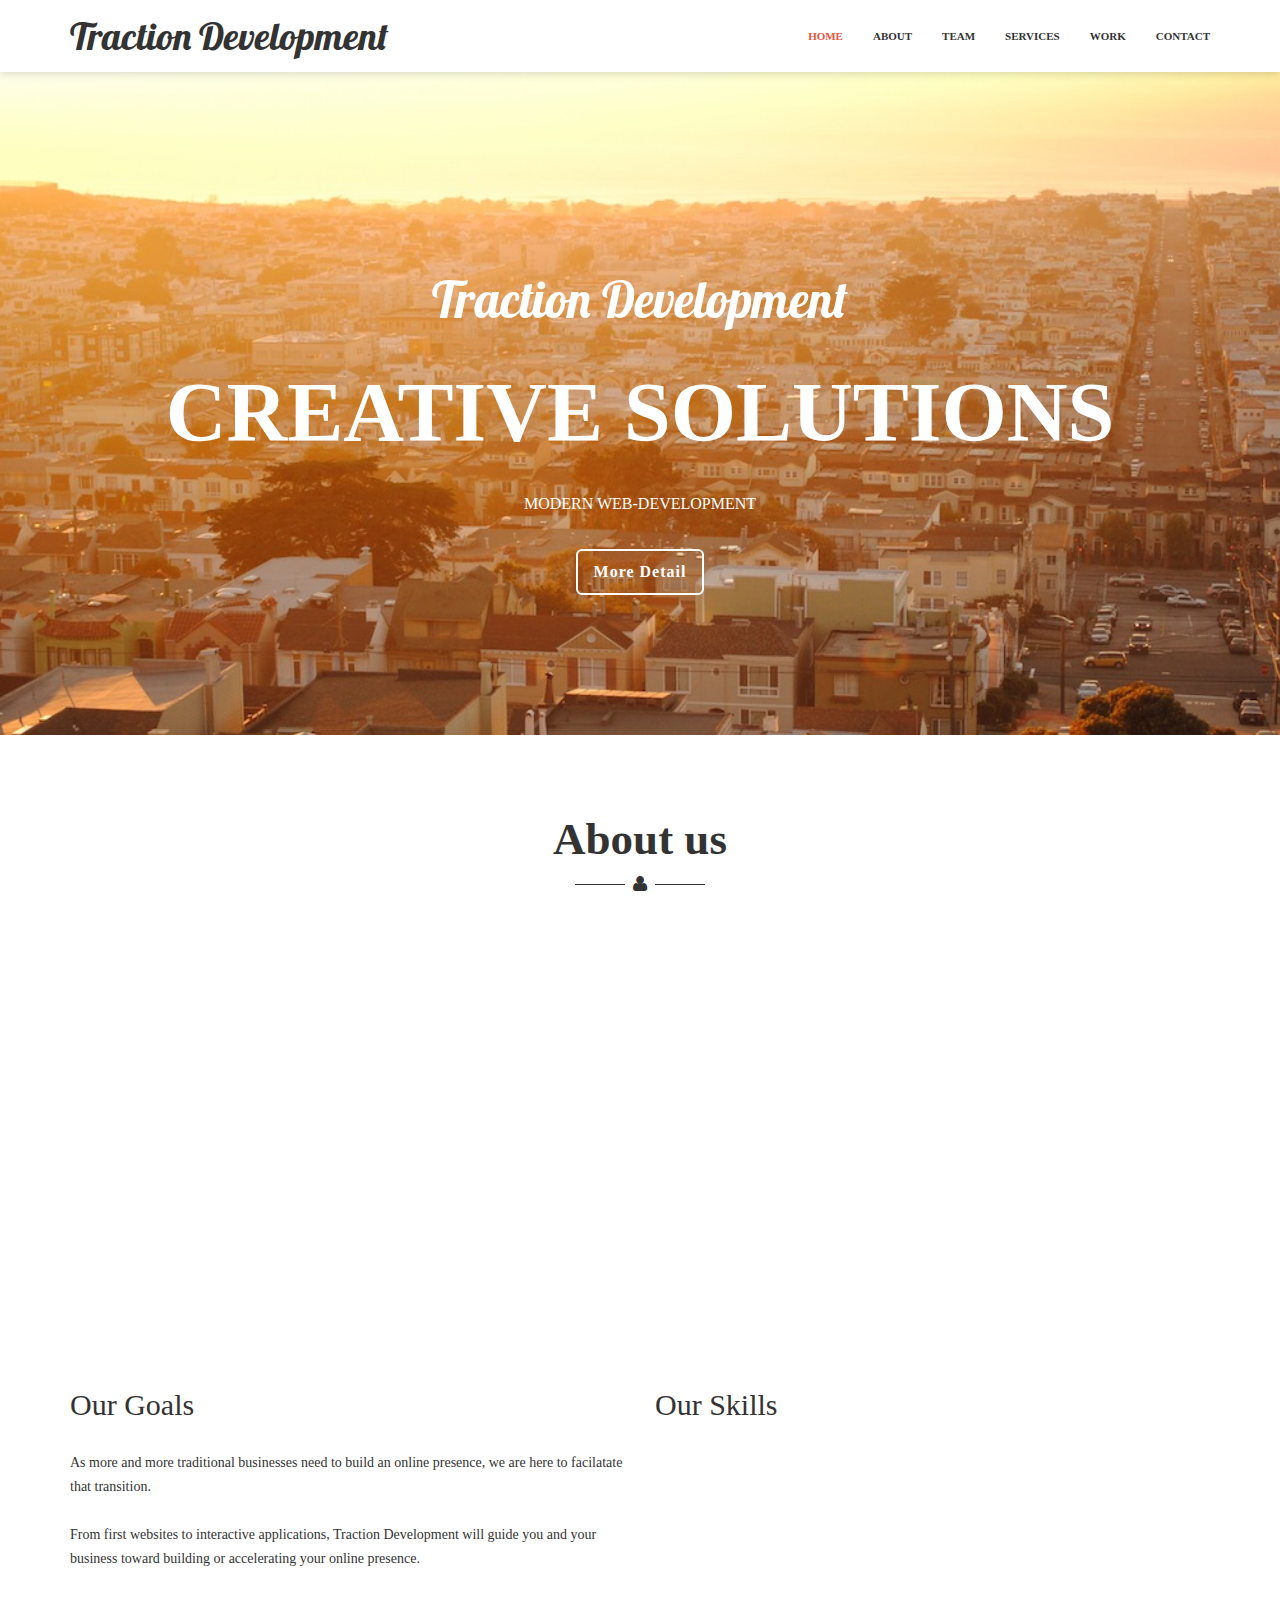
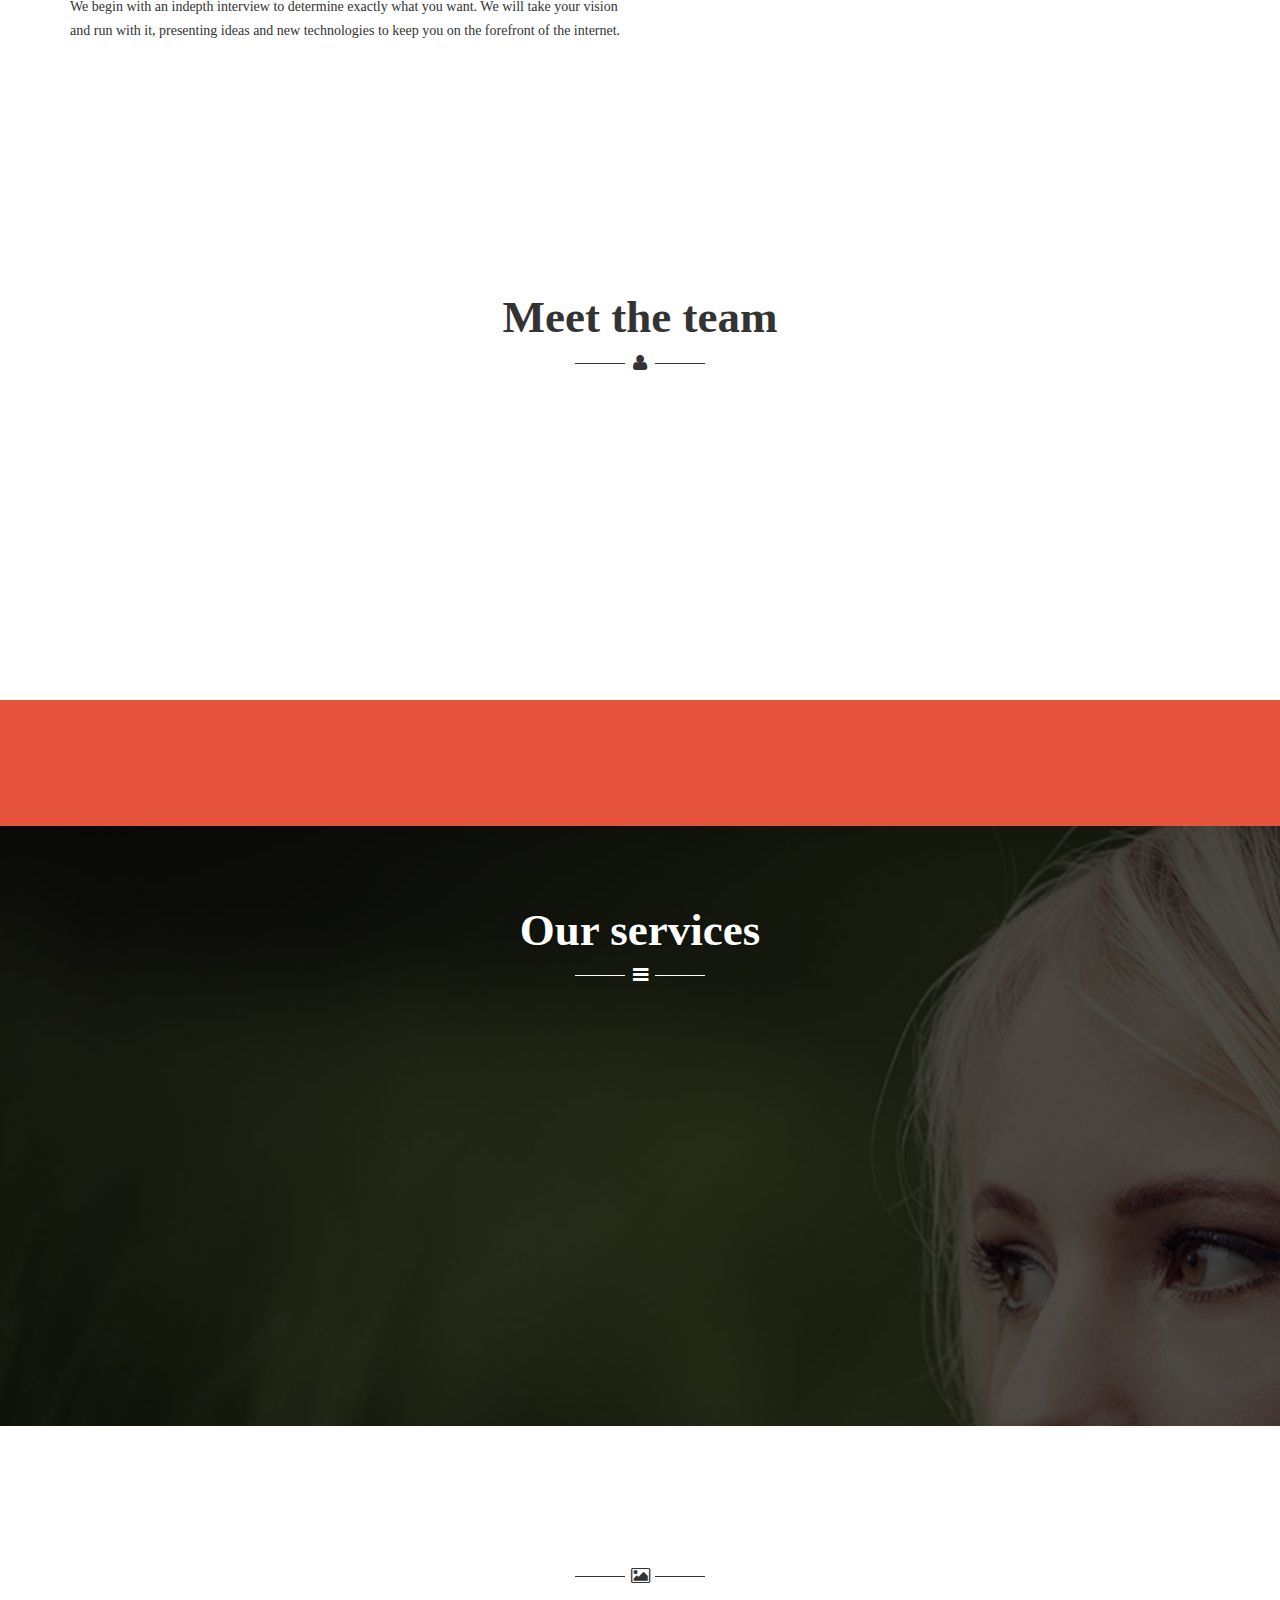
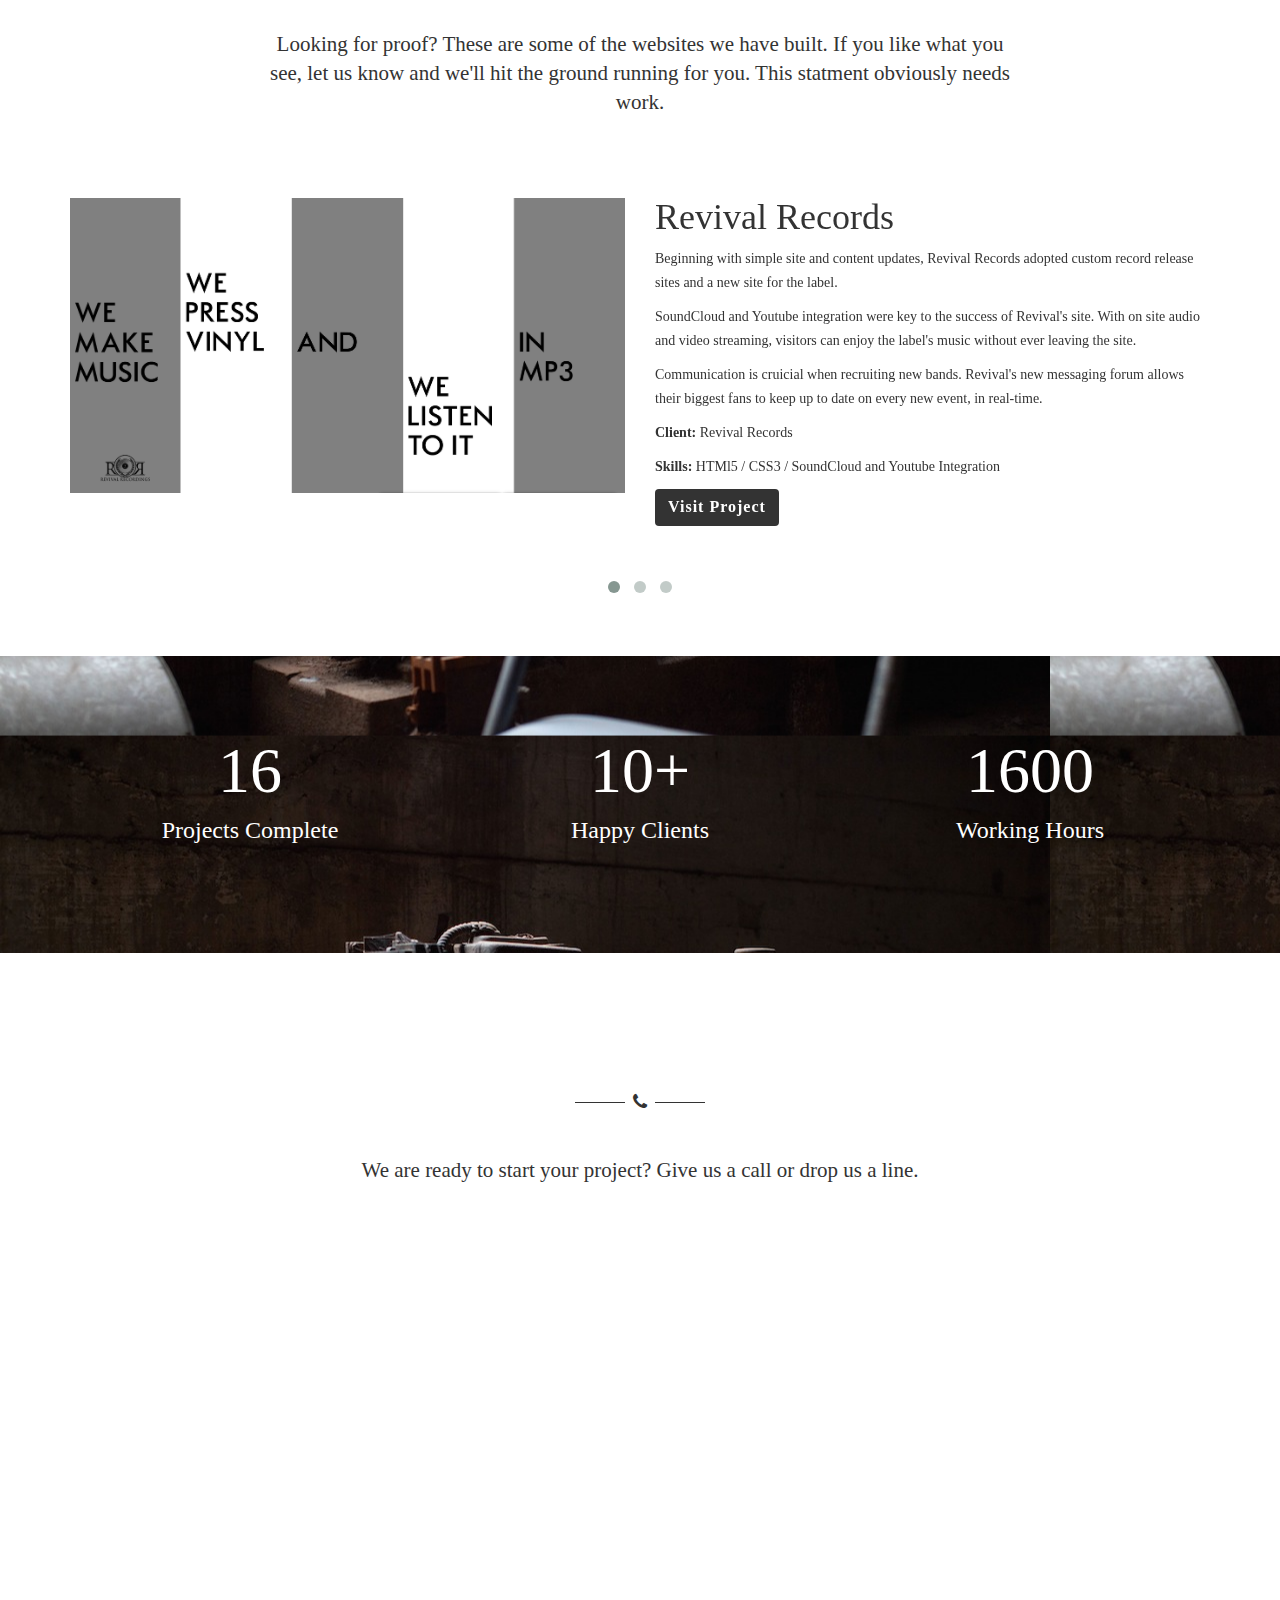
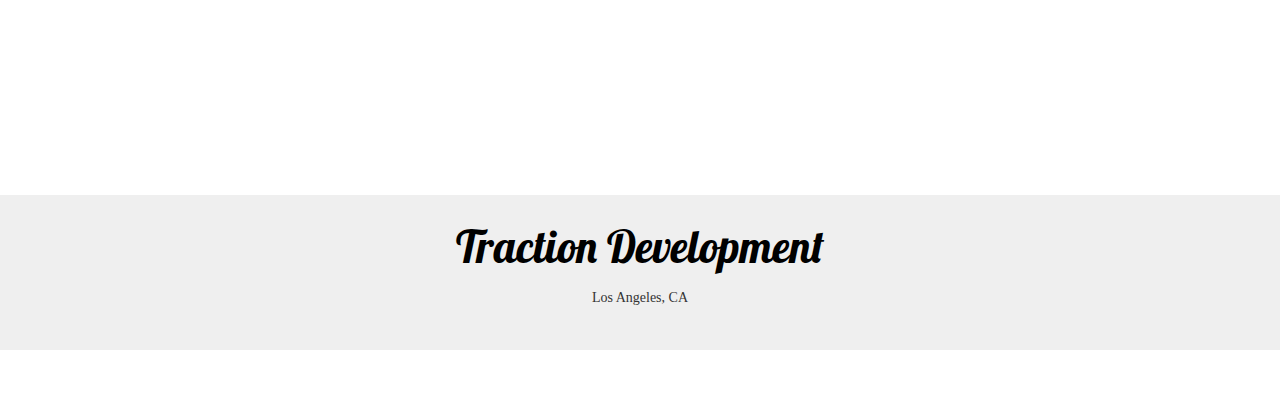
==== commit b8f53be8: "styled with bootstrap" ====
--- a/public/index.html
+++ b/public/index.html
@@ -7,7 +7,15 @@
         <title>Traction</title>
 
         <!-- Bootstrap -->
-        <link href="bootstrap/css/bootstrap.min.css" rel="stylesheet">
+        <!-- Latest compiled and minified CSS -->
+<link rel="stylesheet" href="https://maxcdn.bootstrapcdn.com/bootstrap/3.2.0/css/bootstrap.min.css">
+
+<!-- Optional theme -->
+<link rel="stylesheet" href="https://maxcdn.bootstrapcdn.com/bootstrap/3.2.0/css/bootstrap-theme.min.css">
+
+<!-- Latest compiled and minified JavaScript -->
+<script src="https://maxcdn.bootstrapcdn.com/bootstrap/3.2.0/js/bootstrap.min.js"></script>
+        
         <!-- custom css -->
         <link href="css/style.css" rel="stylesheet" type="text/css" media="screen">
         <!-- font awesome for icons -->
--- a/public/css/style.css
+++ b/public/css/style.css
@@ -113,7 +113,7 @@
 background-size: cover;
 background-repeat: repeat;
 background-attachment: fixed;
-background-image: url(../img/background2.jpg);
+background-image: url('../img/background2.jpg');
 padding-top:200px;
 padding-bottom: 130px;
 overflow-x: hidden;
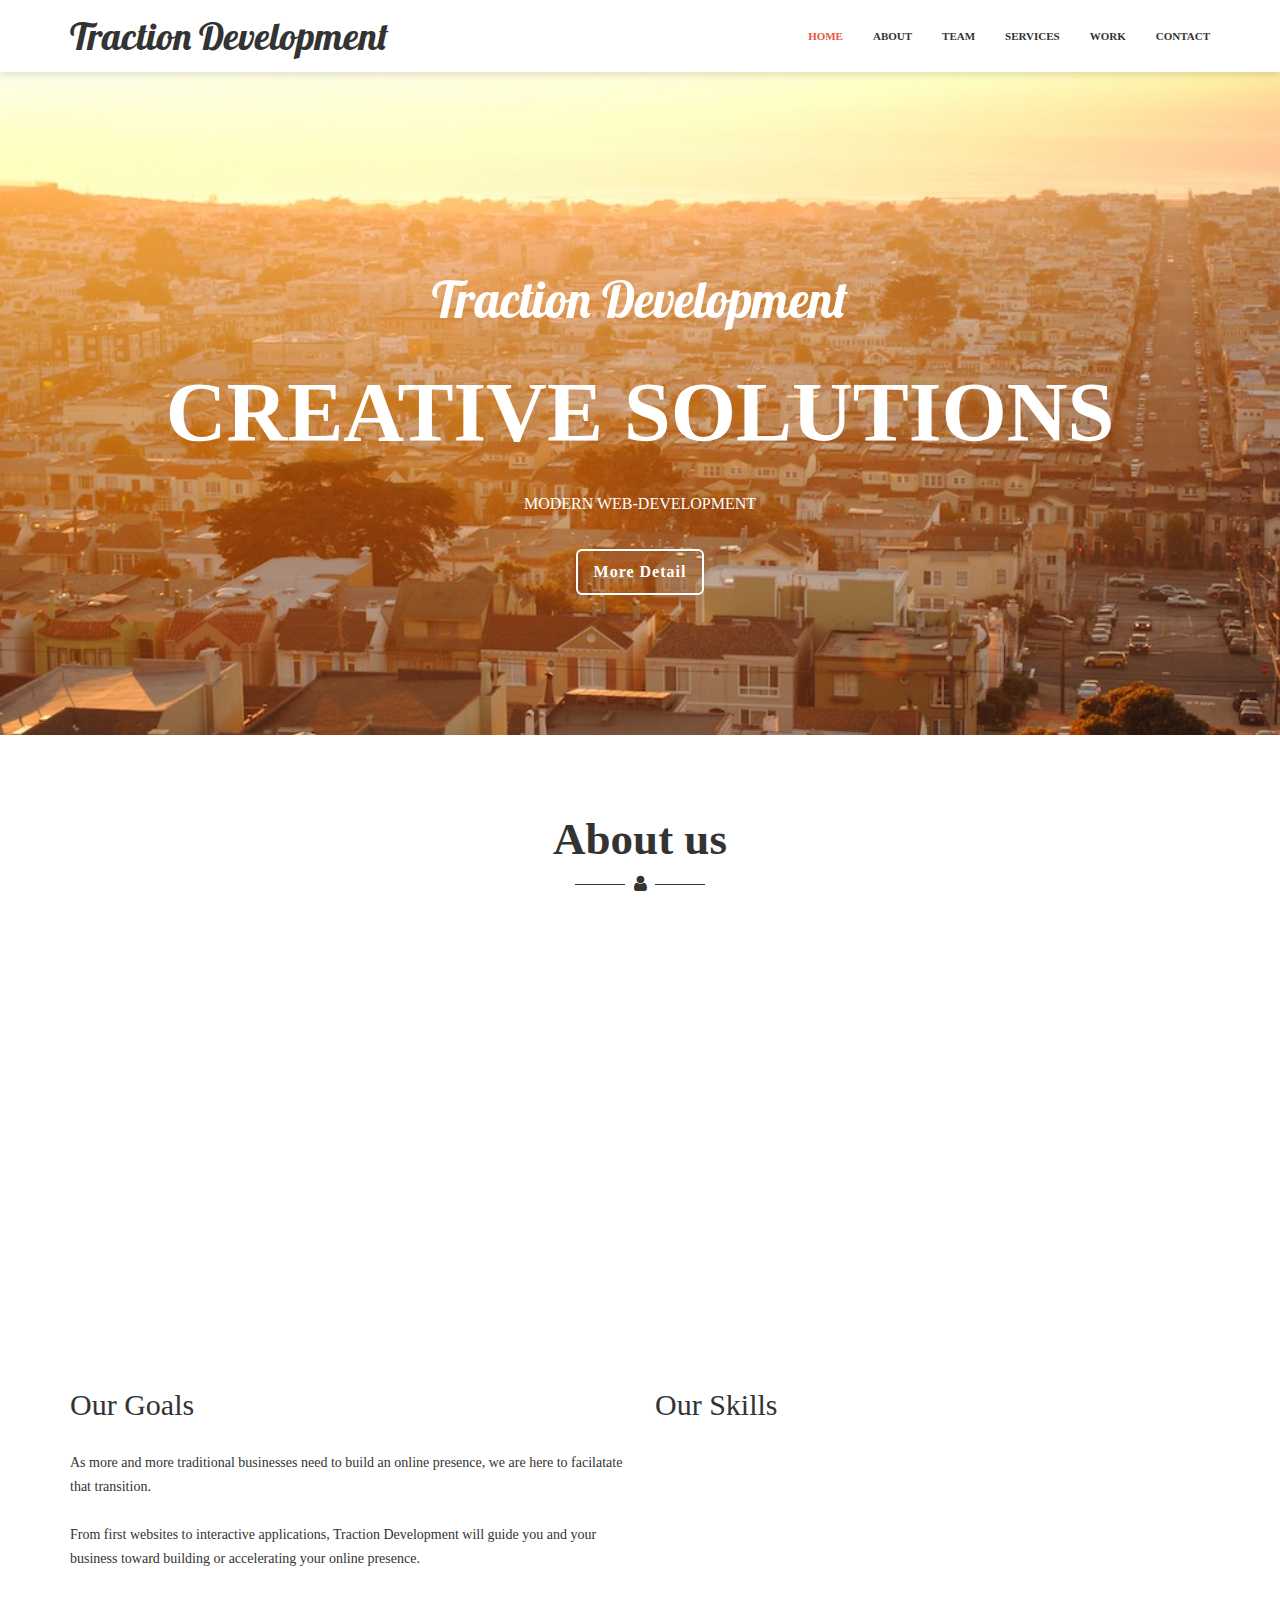
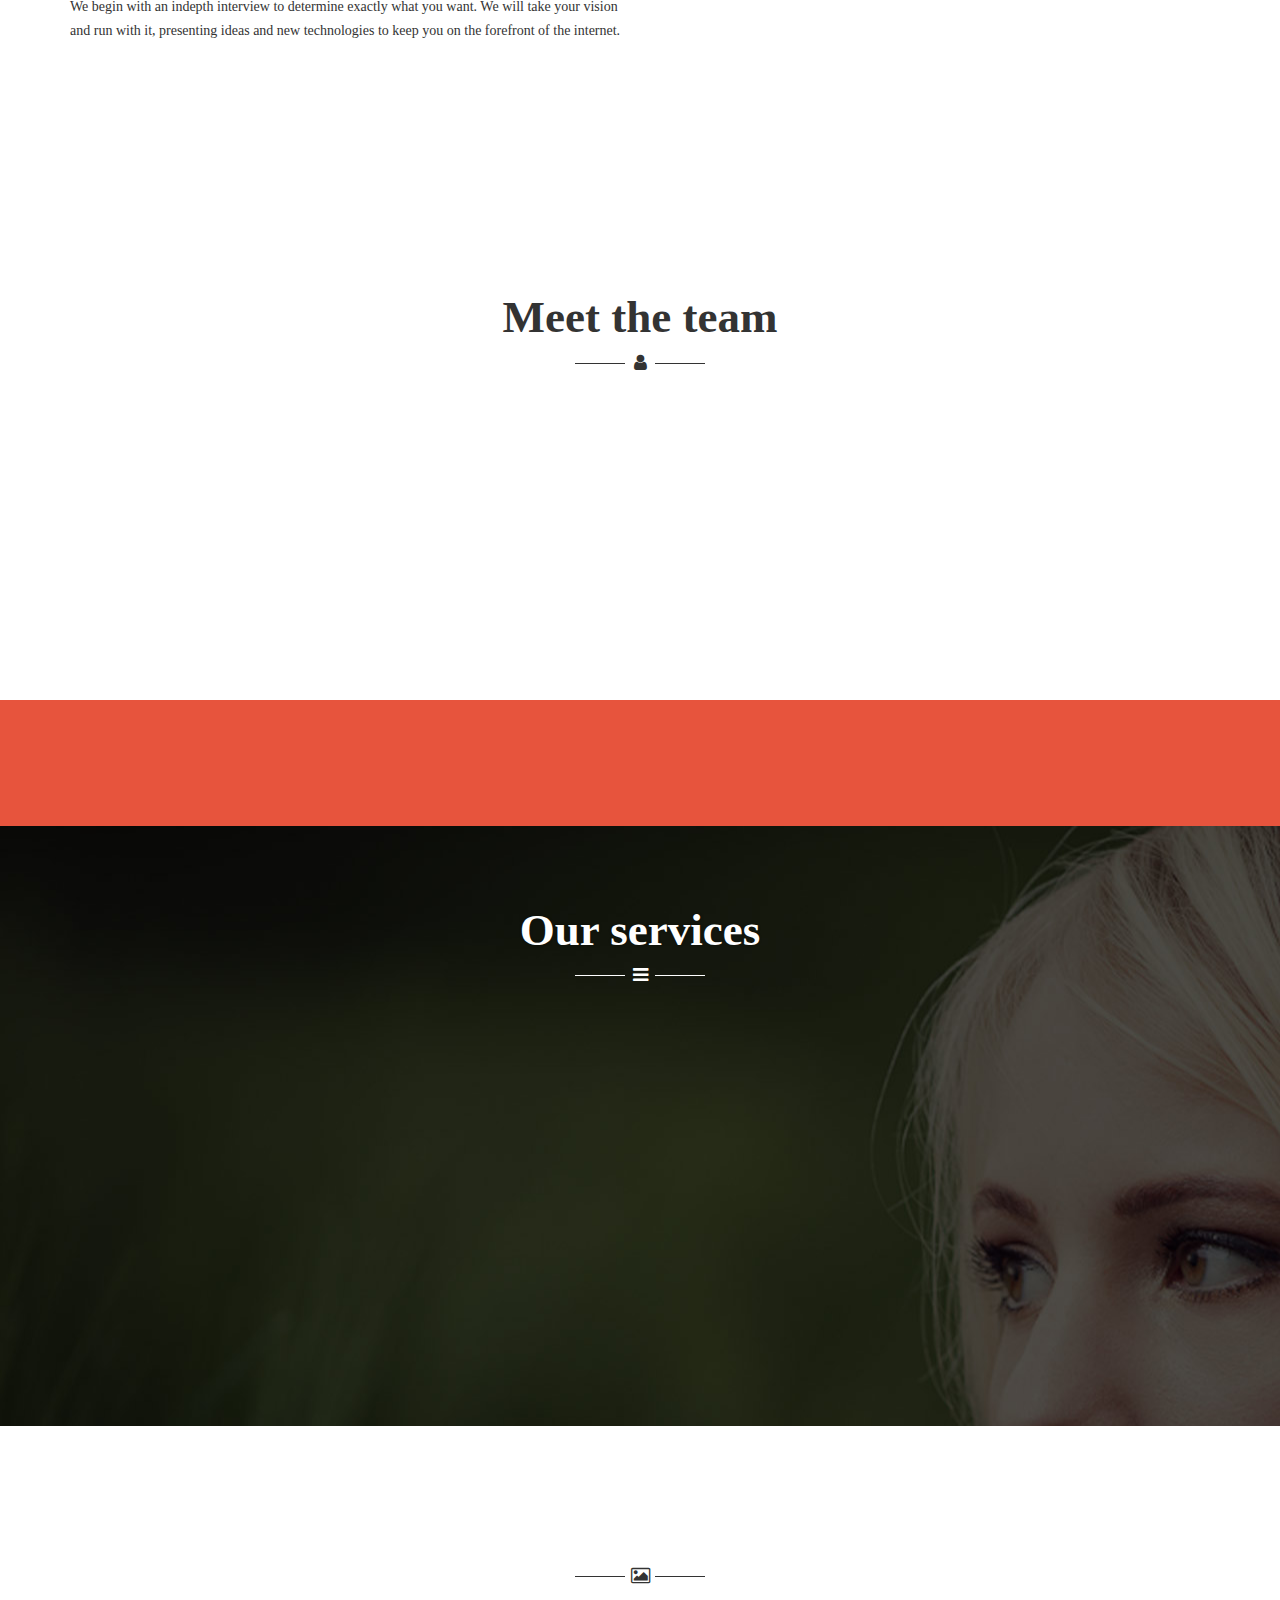
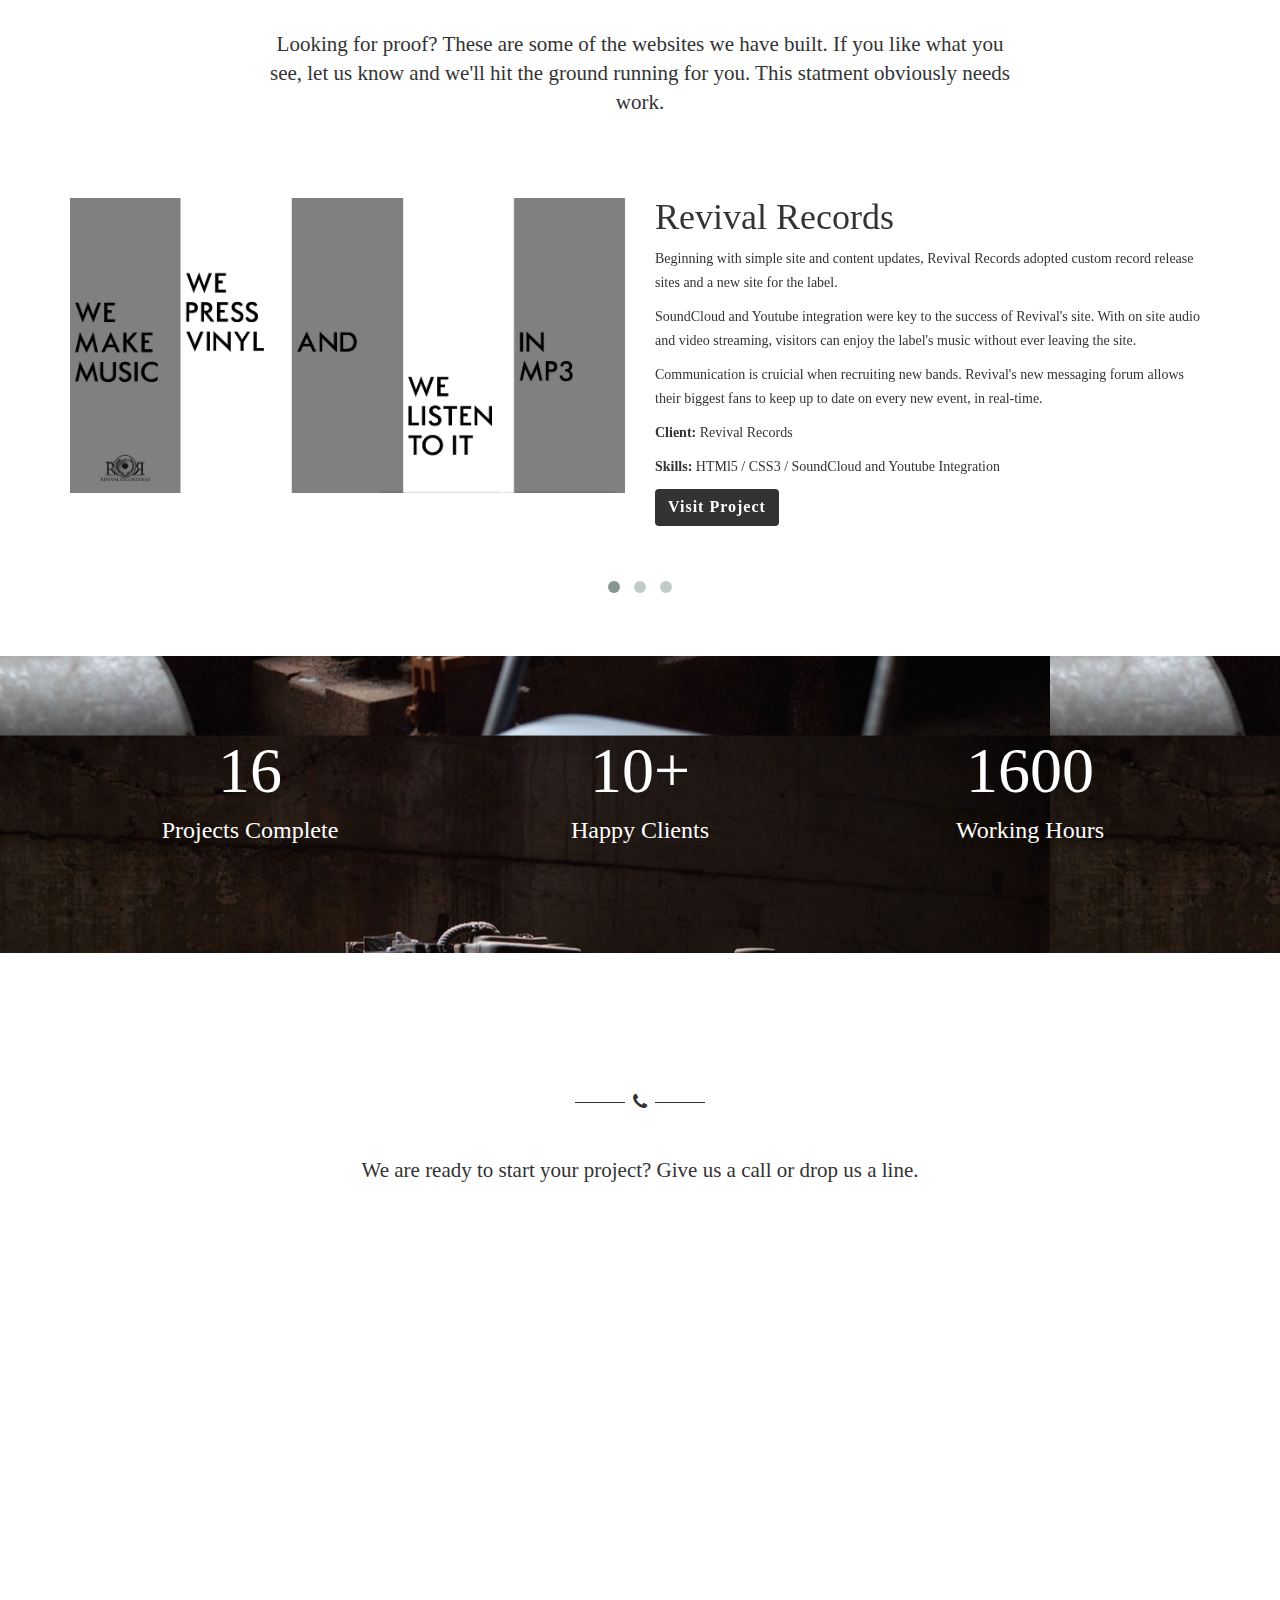
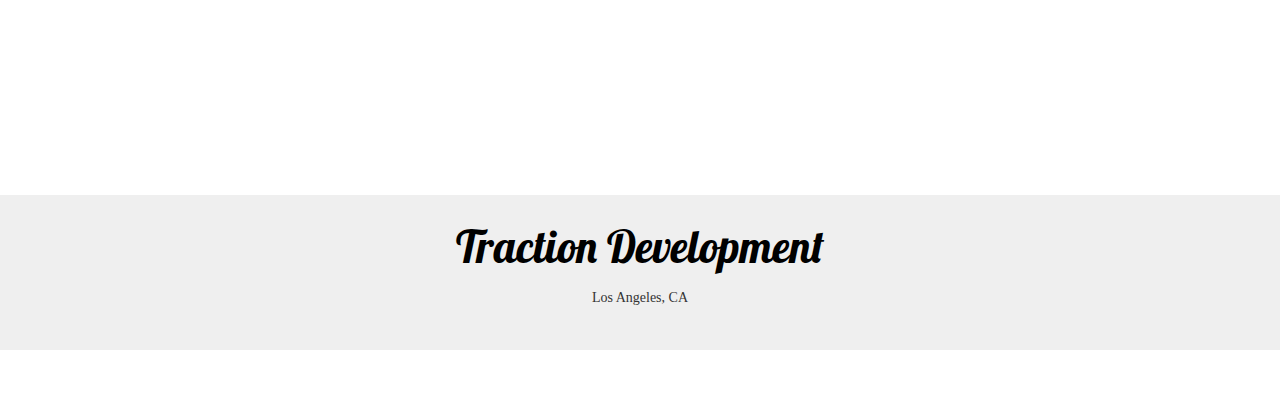
==== commit 353ef0b1: "fixed icons and pushed to heroku" ====
--- a/public/index.html
+++ b/public/index.html
@@ -19,7 +19,7 @@
         <!-- custom css -->
         <link href="css/style.css" rel="stylesheet" type="text/css" media="screen">
         <!-- font awesome for icons -->
-        <link href="font-awesome-4.1.0/css/font-awesome.min.css" rel="stylesheet">
+        <link href="//maxcdn.bootstrapcdn.com/font-awesome/4.2.0/css/font-awesome.min.css" rel="stylesheet">
         <!--flex slider-->
         <link href="css/flexslider.css" rel="stylesheet" type="text/css" media="screen">
         <!-- animated css  -->
--- a/public/css/style.css
+++ b/public/css/style.css
@@ -563,7 +563,7 @@
 .address-info p{
     color:#777;
 }
-.social li a i{
+.social lia i{
     font-size: 20px;
     color:#777;
     width:40px;
